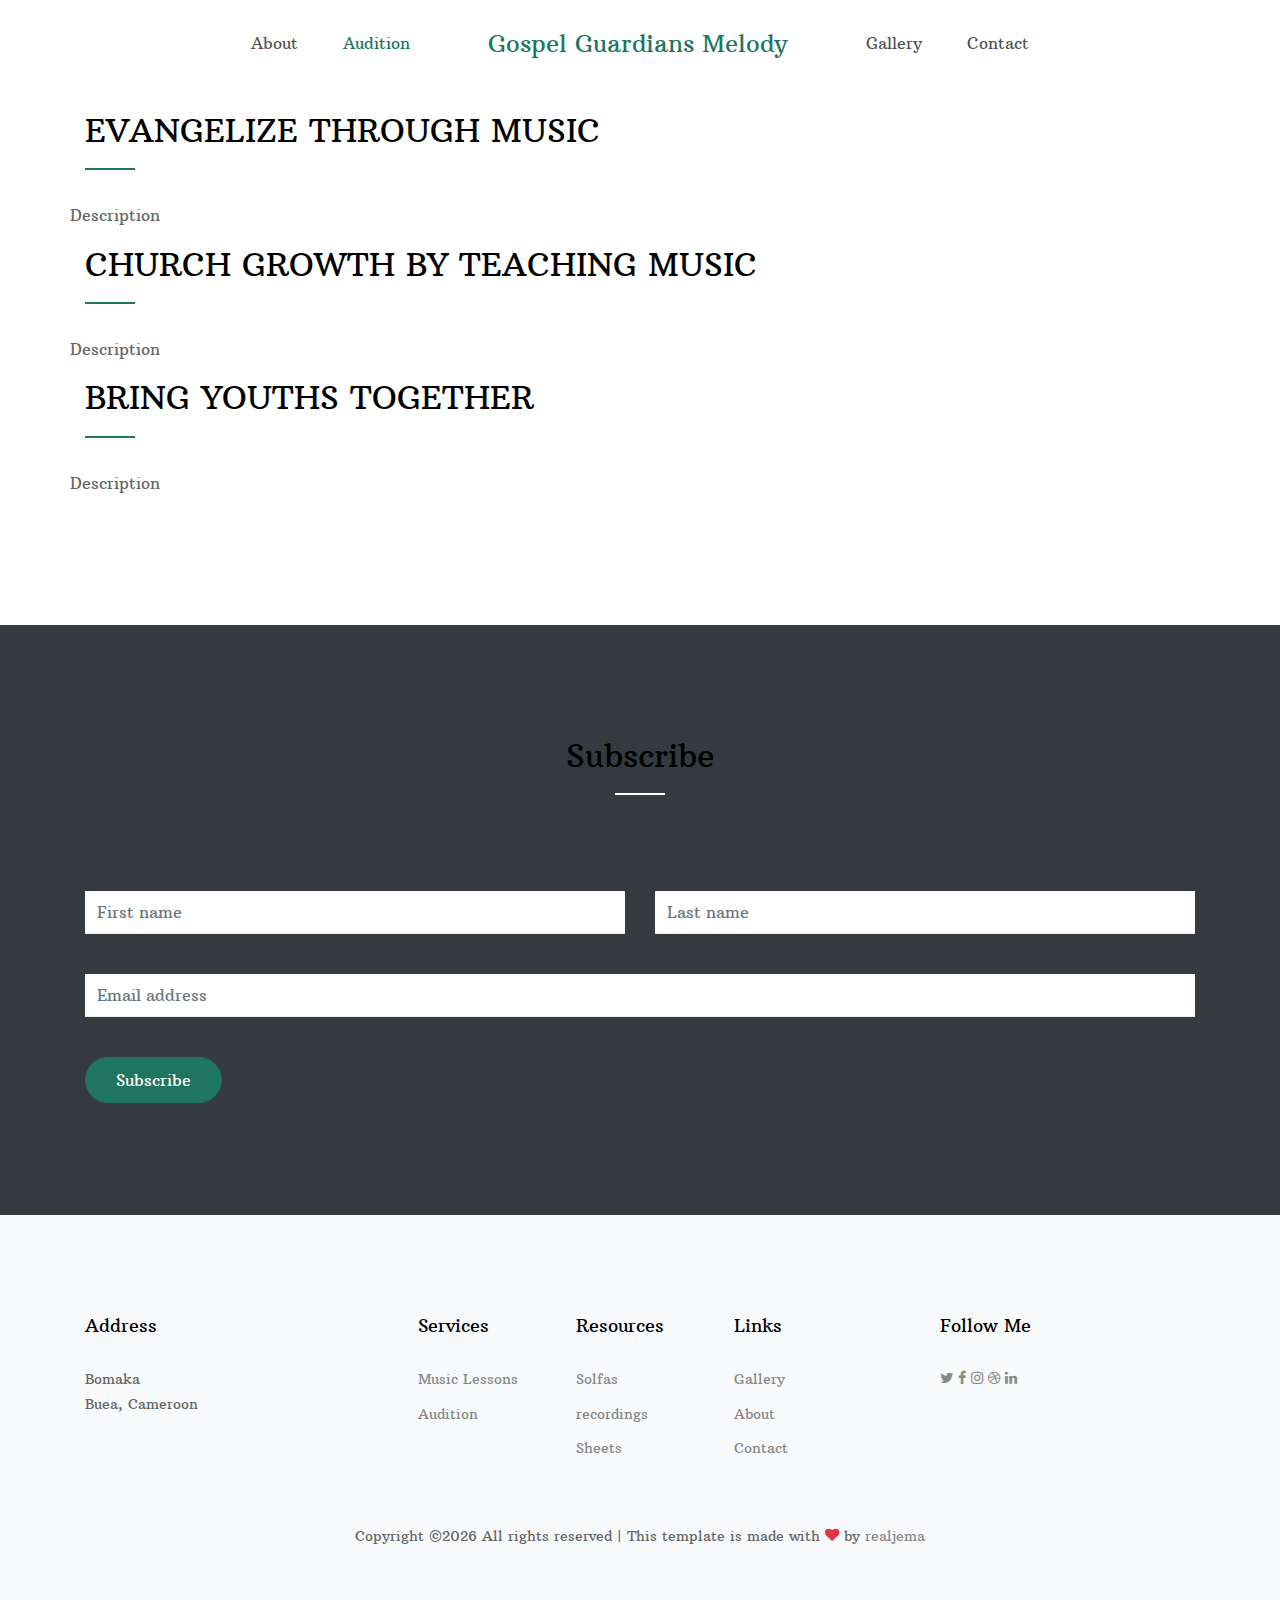
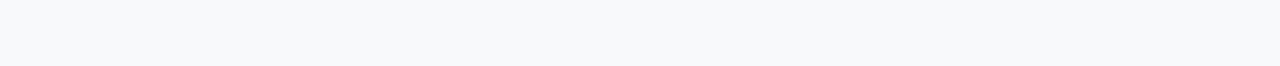
==== about.html @ 337486d9 "major updates to the theme" ====
<!doctype html>
<html lang="en">
  <head>
    <title>G2 Melody</title>
    <meta charset="utf-8">
    <meta name="viewport" content="width=device-width, initial-scale=1, shrink-to-fit=no">
    
    <link href="https://fonts.googleapis.com/css?family=Arbutus+Slab|Open+Sans:300,400,700" rel="stylesheet">
    <link rel="stylesheet" href="fonts/icomoon/style.css">

    <link rel="stylesheet" href="css/bootstrap.min.css">
    <link rel="stylesheet" href="css/jquery-ui.css">
    <link rel="stylesheet" href="css/owl.carousel.min.css">
    <link rel="stylesheet" href="css/owl.theme.default.min.css">
    <link rel="stylesheet" href="css/owl.theme.default.min.css">

    <link rel="stylesheet" href="css/jquery.fancybox.min.css">

    <link rel="stylesheet" href="css/bootstrap-datepicker.css">

    <link rel="stylesheet" href="fonts/flaticon/font/flaticon.css">

    <link rel="stylesheet" href="css/aos.css">

    <link rel="stylesheet" href="css/style.css">
    
  </head>
  <body data-spy="scroll" data-target=".site-navbar-target" data-offset="300">
  


  <div class="site-wrap">

    <div class="site-mobile-menu site-navbar-target">
      <div class="site-mobile-menu-header">
        <div class="site-mobile-menu-close mt-3">
          <span class="icon-close2 js-menu-toggle"></span>
        </div>
      </div>
      <div class="site-mobile-menu-body"></div>
    </div>
   
    <header class="site-navbar py-4 js-sticky-header site-navbar-target" role="banner">

      <div class="container-fluid">
        <div class="row align-items-center justify-content-center">
          
          <div class="">
            <nav class="site-navigation position-relative text-right" role="navigation">
              <ul class="site-menu main-menu js-clone-nav mr-auto d-none d-lg-block">
                <li><a href="ab2.html" class="nav-link ">About</a></li>
                <li><a href="audition.html" class="nav-link active">Audition</a></li>
                <!-- <li><a href="#about-section" class="nav-link">About</a></li> -->
                
              </ul>
            </nav>
          </div>

          <div class=" text-center mx-5">
            <h1 class="m-0 site-logo"><a href="index.html">Gospel Guardians Melody</a></h1>
          </div>

          <div class="text-left">

            <nav class="site-navigation position-relative" role="navigation">
              <ul class="site-menu main-menu js-clone-nav mr-auto d-none d-lg-block">
                <li><a href="gallery.html" class="nav-link ">Gallery</a></li>
                <li><a href="contact.html" class="nav-link">Contact</a></li>
              </ul>
            </nav>


            <div class="d-inline-block d-lg-none" style="position: relative; top: 3px;"><a href="#" class="site-menu-toggle js-menu-toggle float-right"><span class="icon-menu h3"></span></a></div>

          </div>

        </div>
      </div>
      
    </header>


    <div class="site-section" id="about-section">
      <div class="container">
        <div class="row ">
          <div class="col-12 mb-4 position-relative">
            <h2 class="section-title">EVANGELIZE THROUGH MUSIC</h2>
          </div>
          <div class="1">
            <p>Description</p>
          </div>
          
        </div>
        <div class="row ">
          <div class="col-12 mb-4 position-relative">
            <h2 class="section-title">CHURCH GROWTH BY TEACHING MUSIC</h2>
          </div>
          <div class="1">
            <p>Description</p>
          </div>
          
        </div>
        <div class="row ">
          <div class="col-12 mb-4 position-relative">
            <h2 class="section-title">BRING YOUTHS TOGETHER</h2>
          </div>
          <div class="1">
            <p>Description</p>
          </div>
          
        </div>
      </div>
    </div>

    <section class="site-section bg-dark" id="contact-section">
      <div class="container">
        <div class="row">
          <div class="col-12 mb-5 position-relative">
            <h2 class="section-title text-center mb-5">Subscribe</h2>
          </div>
        </div>
        <form action="#" class="form">
          <div class="row mb-4">
            <div class="form-group col-6">
              <input type="text" class="form-control" placeholder="First name">
            </div>
            <div class="form-group col-6">
              <input type="text" class="form-control" placeholder="Last name">
            </div>
          </div>

          <div class="row mb-4">
            <div class="form-group col-12">
              <input type="email" class="form-control" placeholder="Email address">
            </div>
          </div>

          <div class="row">
            <div class="col-md-6">
              <input type="submit" class="btn btn-primary" value="Subscribe">
            </div>
          </div>
          
        </form>
      </div>
    </section>

    <footer class="site-section bg-light footer">
      <div class="container">
        <div class="row mb-5">
          <div class="col-md-3">
            <h3 class="footer-title">Address</h3>
            <p><span class="d-inline-block d-md-block">Bomaka</span> Buea, Cameroon</p>
          </div>
          <div class="col-md-5 mx-auto">
            <div class="row">
              <div class="col-lg-4">
                <h3 class="footer-title">Services</h3>
                <ul class="list-unstyled">
                  <li><a href="#">Music Lessons</a></li>
                  <li><a href="#">Audition</a></li>
                </ul>
              </div>
              <div class="col-lg-4">
                <h3 class="footer-title">Resources</h3>
                <ul class="list-unstyled">
                  <li><a href="#">Solfas</a></li>
                  <li><a href="#">recordings</a></li>
                  <li><a href="#">Sheets</a></li>
                </ul>
              </div>
              <div class="col-lg-4">
                <h3 class="footer-title">Links</h3>
                <ul class="list-unstyled">
                  <li><a href="gallery.html">Gallery</a></li>
                  <li><a href="ab2.html">About</a></li>
                  <li><a href="contact.html">Contact</a></li>
                </ul>
              </div>
            </div>
          </div>
          <div class="col-md-3">
            <h3 class="footer-title">Follow Me</h3>
            <a href="#" class="social-circle"><span class="icon-twitter"></span></a>
            <a href="#" class="social-circle"><span class="icon-facebook"></span></a>
            <a href="#" class="social-circle"><span class="icon-instagram"></span></a>
            <a href="#" class="social-circle"><span class="icon-dribbble"></span></a>
            <a href="#" class="social-circle"><span class="icon-linkedin"></span></a>
          </div>
        </div>

        <div class="row">
          <div class="col-12 text-center">
          <p>
            <!-- Link back to Colorlib can't be removed. Template is licensed under CC BY 3.0. -->
             Copyright &copy;<script>document.write(new Date().getFullYear());</script> All rights reserved | This template is made with <i class="icon-heart text-danger" aria-hidden="true"></i> by <a href="https://facebook.com/4realjema" target="_blank" >realjema</a>
            <!-- Link back to Colorlib can't be removed. Template is licensed under CC BY 3.0. -->
            </p>
            </div>
        </div>
      </div>
    </footer>

  </div> <!-- .site-wrap -->

  <script src="js/jquery-3.3.1.min.js"></script>
  <script src="js/jquery-ui.js"></script>
  <script src="js/popper.min.js"></script>
  <script src="js/bootstrap.min.js"></script>
  <script src="js/owl.carousel.min.js"></script>
  <script src="js/jquery.easing.1.3.js"></script>
  <script src="js/aos.js"></script>
  <script src="js/jquery.fancybox.min.js"></script>
  <script src="js/jquery.sticky.js"></script>
  <script src="js/isotope.pkgd.min.js"></script>

  
  <script src="js/main.js"></script>
    
  </body>
</html>
---- fonts/icomoon/style.css ----
@font-face {
  font-family: 'icomoon';
  src:  url('fonts/icomoon.eot?10si43');
  src:  url('fonts/icomoon.eot?10si43#iefix') format('embedded-opentype'),
    url('fonts/icomoon.ttf?10si43') format('truetype'),
    url('fonts/icomoon.woff?10si43') format('woff'),
    url('fonts/icomoon.svg?10si43#icomoon') format('svg');
  font-weight: normal;
  font-style: normal;
}

[class^="icon-"], [class*=" icon-"] {
  /* use !important to prevent issues with browser extensions that change fonts */
  font-family: 'icomoon' !important;
  speak: none;
  font-style: normal;
  font-weight: normal;
  font-variant: normal;
  text-transform: none;
  line-height: 1;

  /* Better Font Rendering =========== */
  -webkit-font-smoothing: antialiased;
  -moz-osx-font-smoothing: grayscale;
}

.icon-asterisk:before {
  content: "\f069";
}
.icon-plus:before {
  content: "\f067";
}
.icon-question:before {
  content: "\f128";
}
.icon-minus:before {
  content: "\f068";
}
.icon-glass:before {
  content: "\f000";
}
.icon-music:before {
  content: "\f001";
}
.icon-search:before {
  content: "\f002";
}
.icon-envelope-o:before {
  content: "\f003";
}
.icon-heart:before {
  content: "\f004";
}
.icon-star:before {
  content: "\f005";
}
.icon-star-o:before {
  content: "\f006";
}
.icon-user:before {
  content: "\f007";
}
.icon-film:before {
  content: "\f008";
}
.icon-th-large:before {
  content: "\f009";
}
.icon-th:before {
  content: "\f00a";
}
.icon-th-list:before {
  content: "\f00b";
}
.icon-check:before {
  content: "\f00c";
}
.icon-close:before {
  content: "\f00d";
}
.icon-remove:before {
  content: "\f00d";
}
.icon-times:before {
  content: "\f00d";
}
.icon-search-plus:before {
  content: "\f00e";
}
.icon-search-minus:before {
  content: "\f010";
}
.icon-power-off:before {
  content: "\f011";
}
.icon-signal:before {
  content: "\f012";
}
.icon-cog:before {
  content: "\f013";
}
.icon-gear:before {
  content: "\f013";
}
.icon-trash-o:before {
  content: "\f014";
}
.icon-home:before {
  content: "\f015";
}
.icon-file-o:before {
  content: "\f016";
}
.icon-clock-o:before {
  content: "\f017";
}
.icon-road:before {
  content: "\f018";
}
.icon-download:before {
  content: "\f019";
}
.icon-arrow-circle-o-down:before {
  content: "\f01a";
}
.icon-arrow-circle-o-up:before {
  content: "\f01b";
}
.icon-inbox:before {
  content: "\f01c";
}
.icon-play-circle-o:before {
  content: "\f01d";
}
.icon-repeat:before {
  content: "\f01e";
}
.icon-rotate-right:before {
  content: "\f01e";
}
.icon-refresh:before {
  content: "\f021";
}
.icon-list-alt:before {
  content: "\f022";
}
.icon-lock:before {
  content: "\f023";
}
.icon-flag:before {
  content: "\f024";
}
.icon-headphones:before {
  content: "\f025";
}
.icon-volume-off:before {
  content: "\f026";
}
.icon-volume-down:before {
  content: "\f027";
}
.icon-volume-up:before {
  content: "\f028";
}
.icon-qrcode:before {
  content: "\f029";
}
.icon-barcode:before {
  content: "\f02a";
}
.icon-tag:before {
  content: "\f02b";
}
.icon-tags:before {
  content: "\f02c";
}
.icon-book:before {
  content: "\f02d";
}
.icon-bookmark:before {
  content: "\f02e";
}
.icon-print:before {
  content: "\f02f";
}
.icon-camera:before {
  content: "\f030";
}
.icon-font:before {
  content: "\f031";
}
.icon-bold:before {
  content: "\f032";
}
.icon-italic:before {
  content: "\f033";
}
.icon-text-height:before {
  content: "\f034";
}
.icon-text-width:before {
  content: "\f035";
}
.icon-align-left:before {
  content: "\f036";
}
.icon-align-center:before {
  content: "\f037";
}
.icon-align-right:before {
  content: "\f038";
}
.icon-align-justify:before {
  content: "\f039";
}
.icon-list:before {
  content: "\f03a";
}
.icon-dedent:before {
  content: "\f03b";
}
.icon-outdent:before {
  content: "\f03b";
}
.icon-indent:before {
  content: "\f03c";
}
.icon-video-camera:before {
  content: "\f03d";
}
.icon-image:before {
  content: "\f03e";
}
.icon-photo:before {
  content: "\f03e";
}
.icon-picture-o:before {
  content: "\f03e";
}
.icon-pencil:before {
  content: "\f040";
}
.icon-map-marker:before {
  content: "\f041";
}
.icon-adjust:before {
  content: "\f042";
}
.icon-tint:before {
  content: "\f043";
}
.icon-edit:before {
  content: "\f044";
}
.icon-pencil-square-o:before {
  content: "\f044";
}
.icon-share-square-o:before {
  content: "\f045";
}
.icon-check-square-o:before {
  content: "\f046";
}
.icon-arrows:before {
  content: "\f047";
}
.icon-step-backward:before {
  content: "\f048";
}
.icon-fast-backward:before {
  content: "\f049";
}
.icon-backward:before {
  content: "\f04a";
}
.icon-play:before {
  content: "\f04b";
}
.icon-pause:before {
  content: "\f04c";
}
.icon-stop:before {
  content: "\f04d";
}
.icon-forward:before {
  content: "\f04e";
}
.icon-fast-forward:before {
  content: "\f050";
}
.icon-step-forward:before {
  content: "\f051";
}
.icon-eject:before {
  content: "\f052";
}
.icon-chevron-left:before {
  content: "\f053";
}
.icon-chevron-right:before {
  content: "\f054";
}
.icon-plus-circle:before {
  content: "\f055";
}
.icon-minus-circle:before {
  content: "\f056";
}
.icon-times-circle:before {
  content: "\f057";
}
.icon-check-circle:before {
  content: "\f058";
}
.icon-question-circle:before {
  content: "\f059";
}
.icon-info-circle:before {
  content: "\f05a";
}
.icon-crosshairs:before {
  content: "\f05b";
}
.icon-times-circle-o:before {
  content: "\f05c";
}
.icon-check-circle-o:before {
  content: "\f05d";
}
.icon-ban:before {
  content: "\f05e";
}
.icon-arrow-left:before {
  content: "\f060";
}
.icon-arrow-right:before {
  content: "\f061";
}
.icon-arrow-up:before {
  content: "\f062";
}
.icon-arrow-down:before {
  content: "\f063";
}
.icon-mail-forward:before {
  content: "\f064";
}
.icon-share:before {
  content: "\f064";
}
.icon-expand:before {
  content: "\f065";
}
.icon-compress:before {
  content: "\f066";
}
.icon-exclamation-circle:before {
  content: "\f06a";
}
.icon-gift:before {
  content: "\f06b";
}
.icon-leaf:before {
  content: "\f06c";
}
.icon-fire:before {
  content: "\f06d";
}
.icon-eye:before {
  content: "\f06e";
}
.icon-eye-slash:before {
  content: "\f070";
}
.icon-exclamation-triangle:before {
  content: "\f071";
}
.icon-warning:before {
  content: "\f071";
}
.icon-plane:before {
  content: "\f072";
}
.icon-calendar:before {
  content: "\f073";
}
.icon-random:before {
  content: "\f074";
}
.icon-comment:before {
  content: "\f075";
}
.icon-magnet:before {
  content: "\f076";
}
.icon-chevron-up:before {
  content: "\f077";
}
.icon-chevron-down:before {
  content: "\f078";
}
.icon-retweet:before {
  content: "\f079";
}
.icon-shopping-cart:before {
  content: "\f07a";
}
.icon-folder:before {
  content: "\f07b";
}
.icon-folder-open:before {
  content: "\f07c";
}
.icon-arrows-v:before {
  content: "\f07d";
}
.icon-arrows-h:before {
  content: "\f07e";
}
.icon-bar-chart:before {
  content: "\f080";
}
.icon-bar-chart-o:before {
  content: "\f080";
}
.icon-twitter-square:before {
  content: "\f081";
}
.icon-facebook-square:before {
  content: "\f082";
}
.icon-camera-retro:before {
  content: "\f083";
}
.icon-key:before {
  content: "\f084";
}
.icon-cogs:before {
  content: "\f085";
}
.icon-gears:before {
  content: "\f085";
}
.icon-comments:before {
  content: "\f086";
}
.icon-thumbs-o-up:before {
  content: "\f087";
}
.icon-thumbs-o-down:before {
  content: "\f088";
}
.icon-star-half:before {
  content: "\f089";
}
.icon-heart-o:before {
  content: "\f08a";
}
.icon-sign-out:before {
  content: "\f08b";
}
.icon-linkedin-square:before {
  content: "\f08c";
}
.icon-thumb-tack:before {
  content: "\f08d";
}
.icon-external-link:before {
  content: "\f08e";
}
.icon-sign-in:before {
  content: "\f090";
}
.icon-trophy:before {
  content: "\f091";
}
.icon-github-square:before {
  content: "\f092";
}
.icon-upload:before {
  content: "\f093";
}
.icon-lemon-o:before {
  content: "\f094";
}
.icon-phone:before {
  content: "\f095";
}
.icon-square-o:before {
  content: "\f096";
}
.icon-bookmark-o:before {
  content: "\f097";
}
.icon-phone-square:before {
  content: "\f098";
}
.icon-twitter:before {
  content: "\f099";
}
.icon-facebook:before {
  content: "\f09a";
}
.icon-facebook-f:before {
  content: "\f09a";
}
.icon-github:before {
  content: "\f09b";
}
.icon-unlock:before {
  content: "\f09c";
}
.icon-credit-card:before {
  content: "\f09d";
}
.icon-feed:before {
  content: "\f09e";
}
.icon-rss:before {
  content: "\f09e";
}
.icon-hdd-o:before {
  content: "\f0a0";
}
.icon-bullhorn:before {
  content: "\f0a1";
}
.icon-bell-o:before {
  content: "\f0a2";
}
.icon-certificate:before {
  content: "\f0a3";
}
.icon-hand-o-right:before {
  content: "\f0a4";
}
.icon-hand-o-left:before {
  content: "\f0a5";
}
.icon-hand-o-up:before {
  content: "\f0a6";
}
.icon-hand-o-down:before {
  content: "\f0a7";
}
.icon-arrow-circle-left:before {
  content: "\f0a8";
}
.icon-arrow-circle-right:before {
  content: "\f0a9";
}
.icon-arrow-circle-up:before {
  content: "\f0aa";
}
.icon-arrow-circle-down:before {
  content: "\f0ab";
}
.icon-globe:before {
  content: "\f0ac";
}
.icon-wrench:before {
  content: "\f0ad";
}
.icon-tasks:before {
  content: "\f0ae";
}
.icon-filter:before {
  content: "\f0b0";
}
.icon-briefcase:before {
  content: "\f0b1";
}
.icon-arrows-alt:before {
  content: "\f0b2";
}
.icon-group:before {
  content: "\f0c0";
}
.icon-users:before {
  content: "\f0c0";
}
.icon-chain:before {
  content: "\f0c1";
}
.icon-link:before {
  content: "\f0c1";
}
.icon-cloud:before {
  content: "\f0c2";
}
.icon-flask:before {
  content: "\f0c3";
}
.icon-cut:before {
  content: "\f0c4";
}
.icon-scissors:before {
  content: "\f0c4";
}
.icon-copy:before {
  content: "\f0c5";
}
.icon-files-o:before {
  content: "\f0c5";
}
.icon-paperclip:before {
  content: "\f0c6";
}
.icon-floppy-o:before {
  content: "\f0c7";
}
.icon-save:before {
  content: "\f0c7";
}
.icon-square:before {
  content: "\f0c8";
}
.icon-bars:before {
  content: "\f0c9";
}
.icon-navicon:before {
  content: "\f0c9";
}
.icon-reorder:before {
  content: "\f0c9";
}
.icon-list-ul:before {
  content: "\f0ca";
}
.icon-list-ol:before {
  content: "\f0cb";
}
.icon-strikethrough:before {
  content: "\f0cc";
}
.icon-underline:before {
  content: "\f0cd";
}
.icon-table:before {
  content: "\f0ce";
}
.icon-magic:before {
  content: "\f0d0";
}
.icon-truck:before {
  content: "\f0d1";
}
.icon-pinterest:before {
  content: "\f0d2";
}
.icon-pinterest-square:before {
  content: "\f0d3";
}
.icon-google-plus-square:before {
  content: "\f0d4";
}
.icon-google-plus:before {
  content: "\f0d5";
}
.icon-money:before {
  content: "\f0d6";
}
.icon-caret-down:before {
  content: "\f0d7";
}
.icon-caret-up:before {
  content: "\f0d8";
}
.icon-caret-left:before {
  content: "\f0d9";
}
.icon-caret-right:before {
  content: "\f0da";
}
.icon-columns:before {
  content: "\f0db";
}
.icon-sort:before {
  content: "\f0dc";
}
.icon-unsorted:before {
  content: "\f0dc";
}
.icon-sort-desc:before {
  content: "\f0dd";
}
.icon-sort-down:before {
  content: "\f0dd";
}
.icon-sort-asc:before {
  content: "\f0de";
}
.icon-sort-up:before {
  content: "\f0de";
}
.icon-envelope:before {
  content: "\f0e0";
}
.icon-linkedin:before {
  content: "\f0e1";
}
.icon-rotate-left:before {
  content: "\f0e2";
}
.icon-undo:before {
  content: "\f0e2";
}
.icon-gavel:before {
  content: "\f0e3";
}
.icon-legal:before {
  content: "\f0e3";
}
.icon-dashboard:before {
  content: "\f0e4";
}
.icon-tachometer:before {
  content: "\f0e4";
}
.icon-comment-o:before {
  content: "\f0e5";
}
.icon-comments-o:before {
  content: "\f0e6";
}
.icon-bolt:before {
  content: "\f0e7";
}
.icon-flash:before {
  content: "\f0e7";
}
.icon-sitemap:before {
  content: "\f0e8";
}
.icon-umbrella:before {
  content: "\f0e9";
}
.icon-clipboard:before {
  content: "\f0ea";
}
.icon-paste:before {
  content: "\f0ea";
}
.icon-lightbulb-o:before {
  content: "\f0eb";
}
.icon-exchange:before {
  content: "\f0ec";
}
.icon-cloud-download:before {
  content: "\f0ed";
}
.icon-cloud-upload:before {
  content: "\f0ee";
}
.icon-user-md:before {
  content: "\f0f0";
}
.icon-stethoscope:before {
  content: "\f0f1";
}
.icon-suitcase:before {
  content: "\f0f2";
}
.icon-bell:before {
  content: "\f0f3";
}
.icon-coffee:before {
  content: "\f0f4";
}
.icon-cutlery:before {
  content: "\f0f5";
}
.icon-file-text-o:before {
  content: "\f0f6";
}
.icon-building-o:before {
  content: "\f0f7";
}
.icon-hospital-o:before {
  content: "\f0f8";
}
.icon-ambulance:before {
  content: "\f0f9";
}
.icon-medkit:before {
  content: "\f0fa";
}
.icon-fighter-jet:before {
  content: "\f0fb";
}
.icon-beer:before {
  content: "\f0fc";
}
.icon-h-square:before {
  content: "\f0fd";
}
.icon-plus-square:before {
  content: "\f0fe";
}
.icon-angle-double-left:before {
  content: "\f100";
}
.icon-angle-double-right:before {
  content: "\f101";
}
.icon-angle-double-up:before {
  content: "\f102";
}
.icon-angle-double-down:before {
  content: "\f103";
}
.icon-angle-left:before {
  content: "\f104";
}
.icon-angle-right:before {
  content: "\f105";
}
.icon-angle-up:before {
  content: "\f106";
}
.icon-angle-down:before {
  content: "\f107";
}
.icon-desktop:before {
  content: "\f108";
}
.icon-laptop:before {
  content: "\f109";
}
.icon-tablet:before {
  content: "\f10a";
}
.icon-mobile:before {
  content: "\f10b";
}
.icon-mobile-phone:before {
  content: "\f10b";
}
.icon-circle-o:before {
  content: "\f10c";
}
.icon-quote-left:before {
  content: "\f10d";
}
.icon-quote-right:before {
  content: "\f10e";
}
.icon-spinner:before {
  content: "\f110";
}
.icon-circle:before {
  content: "\f111";
}
.icon-mail-reply:before {
  content: "\f112";
}
.icon-reply:before {
  content: "\f112";
}
.icon-github-alt:before {
  content: "\f113";
}
.icon-folder-o:before {
  content: "\f114";
}
.icon-folder-open-o:before {
  content: "\f115";
}
.icon-smile-o:before {
  content: "\f118";
}
.icon-frown-o:before {
  content: "\f119";
}
.icon-meh-o:before {
  content: "\f11a";
}
.icon-gamepad:before {
  content: "\f11b";
}
.icon-keyboard-o:before {
  content: "\f11c";
}
.icon-flag-o:before {
  content: "\f11d";
}
.icon-flag-checkered:before {
  content: "\f11e";
}
.icon-terminal:before {
  content: "\f120";
}
.icon-code:before {
  content: "\f121";
}
.icon-mail-reply-all:before {
  content: "\f122";
}
.icon-reply-all:before {
  content: "\f122";
}
.icon-star-half-empty:before {
  content: "\f123";
}
.icon-star-half-full:before {
  content: "\f123";
}
.icon-star-half-o:before {
  content: "\f123";
}
.icon-location-arrow:before {
  content: "\f124";
}
.icon-crop:before {
  content: "\f125";
}
.icon-code-fork:before {
  content: "\f126";
}
.icon-chain-broken:before {
  content: "\f127";
}
.icon-unlink:before {
  content: "\f127";
}
.icon-info:before {
  content: "\f129";
}
.icon-exclamation:before {
  content: "\f12a";
}
.icon-superscript:before {
  content: "\f12b";
}
.icon-subscript:before {
  content: "\f12c";
}
.icon-eraser:before {
  content: "\f12d";
}
.icon-puzzle-piece:before {
  content: "\f12e";
}
.icon-microphone:before {
  content: "\f130";
}
.icon-microphone-slash:before {
  content: "\f131";
}
.icon-shield:before {
  content: "\f132";
}
.icon-calendar-o:before {
  content: "\f133";
}
.icon-fire-extinguisher:before {
  content: "\f134";
}
.icon-rocket:before {
  content: "\f135";
}
.icon-maxcdn:before {
  content: "\f136";
}
.icon-chevron-circle-left:before {
  content: "\f137";
}
.icon-chevron-circle-right:before {
  content: "\f138";
}
.icon-chevron-circle-up:before {
  content: "\f139";
}
.icon-chevron-circle-down:before {
  content: "\f13a";
}
.icon-html5:before {
  content: "\f13b";
}
.icon-css3:before {
  content: "\f13c";
}
.icon-anchor:before {
  content: "\f13d";
}
.icon-unlock-alt:before {
  content: "\f13e";
}
.icon-bullseye:before {
  content: "\f140";
}
.icon-ellipsis-h:before {
  content: "\f141";
}
.icon-ellipsis-v:before {
  content: "\f142";
}
.icon-rss-square:before {
  content: "\f143";
}
.icon-play-circle:before {
  content: "\f144";
}
.icon-ticket:before {
  content: "\f145";
}
.icon-minus-square:before {
  content: "\f146";
}
.icon-minus-square-o:before {
  content: "\f147";
}
.icon-level-up:before {
  content: "\f148";
}
.icon-level-down:before {
  content: "\f149";
}
.icon-check-square:before {
  content: "\f14a";
}
.icon-pencil-square:before {
  content: "\f14b";
}
.icon-external-link-square:before {
  content: "\f14c";
}
.icon-share-square:before {
  content: "\f14d";
}
.icon-compass:before {
  content: "\f14e";
}
.icon-caret-square-o-down:before {
  content: "\f150";
}
.icon-toggle-down:before {
  content: "\f150";
}
.icon-caret-square-o-up:before {
  content: "\f151";
}
.icon-toggle-up:before {
  content: "\f151";
}
.icon-caret-square-o-right:before {
  content: "\f152";
}
.icon-toggle-right:before {
  content: "\f152";
}
.icon-eur:before {
  content: "\f153";
}
.icon-euro:before {
  content: "\f153";
}
.icon-gbp:before {
  content: "\f154";
}
.icon-dollar:before {
  content: "\f155";
}
.icon-usd:before {
  content: "\f155";
}
.icon-inr:before {
  content: "\f156";
}
.icon-rupee:before {
  content: "\f156";
}
.icon-cny:before {
  content: "\f157";
}
.icon-jpy:before {
  content: "\f157";
}
.icon-rmb:before {
  content: "\f157";
}
.icon-yen:before {
  content: "\f157";
}
.icon-rouble:before {
  content: "\f158";
}
.icon-rub:before {
  content: "\f158";
}
.icon-ruble:before {
  content: "\f158";
}
.icon-krw:before {
  content: "\f159";
}
.icon-won:before {
  content: "\f159";
}
.icon-bitcoin:before {
  content: "\f15a";
}
.icon-btc:before {
  content: "\f15a";
}
.icon-file:before {
  content: "\f15b";
}
.icon-file-text:before {
  content: "\f15c";
}
.icon-sort-alpha-asc:before {
  content: "\f15d";
}
.icon-sort-alpha-desc:before {
  content: "\f15e";
}
.icon-sort-amount-asc:before {
  content: "\f160";
}
.icon-sort-amount-desc:before {
  content: "\f161";
}
.icon-sort-numeric-asc:before {
  content: "\f162";
}
.icon-sort-numeric-desc:before {
  content: "\f163";
}
.icon-thumbs-up:before {
  content: "\f164";
}
.icon-thumbs-down:before {
  content: "\f165";
}
.icon-youtube-square:before {
  content: "\f166";
}
.icon-youtube:before {
  content: "\f167";
}
.icon-xing:before {
  content: "\f168";
}
.icon-xing-square:before {
  content: "\f169";
}
.icon-youtube-play:before {
  content: "\f16a";
}
.icon-dropbox:before {
  content: "\f16b";
}
.icon-stack-overflow:before {
  content: "\f16c";
}
.icon-instagram:before {
  content: "\f16d";
}
.icon-flickr:before {
  content: "\f16e";
}
.icon-adn:before {
  content: "\f170";
}
.icon-bitbucket:before {
  content: "\f171";
}
.icon-bitbucket-square:before {
  content: "\f172";
}
.icon-tumblr:before {
  content: "\f173";
}
.icon-tumblr-square:before {
  content: "\f174";
}
.icon-long-arrow-down:before {
  content: "\f175";
}
.icon-long-arrow-up:before {
  content: "\f176";
}
.icon-long-arrow-left:before {
  content: "\f177";
}
.icon-long-arrow-right:before {
  content: "\f178";
}
.icon-apple:before {
  content: "\f179";
}
.icon-windows:before {
  content: "\f17a";
}
.icon-android:before {
  content: "\f17b";
}
.icon-linux:before {
  content: "\f17c";
}
.icon-dribbble:before {
  content: "\f17d";
}
.icon-skype:before {
  content: "\f17e";
}
.icon-foursquare:before {
  content: "\f180";
}
.icon-trello:before {
  content: "\f181";
}
.icon-female:before {
  content: "\f182";
}
.icon-male:before {
  content: "\f183";
}
.icon-gittip:before {
  content: "\f184";
}
.icon-gratipay:before {
  content: "\f184";
}
.icon-sun-o:before {
  content: "\f185";
}
.icon-moon-o:before {
  content: "\f186";
}
.icon-archive:before {
  content: "\f187";
}
.icon-bug:before {
  content: "\f188";
}
.icon-vk:before {
  content: "\f189";
}
.icon-weibo:before {
  content: "\f18a";
}
.icon-renren:before {
  content: "\f18b";
}
.icon-pagelines:before {
  content: "\f18c";
}
.icon-stack-exchange:before {
  content: "\f18d";
}
.icon-arrow-circle-o-right:before {
  content: "\f18e";
}
.icon-arrow-circle-o-left:before {
  content: "\f190";
}
.icon-caret-square-o-left:before {
  content: "\f191";
}
.icon-toggle-left:before {
  content: "\f191";
}
.icon-dot-circle-o:before {
  content: "\f192";
}
.icon-wheelchair:before {
  content: "\f193";
}
.icon-vimeo-square:before {
  content: "\f194";
}
.icon-try:before {
  content: "\f195";
}
.icon-turkish-lira:before {
  content: "\f195";
}
.icon-plus-square-o:before {
  content: "\f196";
}
.icon-space-shuttle:before {
  content: "\f197";
}
.icon-slack:before {
  content: "\f198";
}
.icon-envelope-square:before {
  content: "\f199";
}
.icon-wordpress:before {
  content: "\f19a";
}
.icon-openid:before {
  content: "\f19b";
}
.icon-bank:before {
  content: "\f19c";
}
.icon-institution:before {
  content: "\f19c";
}
.icon-university:before {
  content: "\f19c";
}
.icon-graduation-cap:before {
  content: "\f19d";
}
.icon-mortar-board:before {
  content: "\f19d";
}
.icon-yahoo:before {
  content: "\f19e";
}
.icon-google:before {
  content: "\f1a0";
}
.icon-reddit:before {
  content: "\f1a1";
}
.icon-reddit-square:before {
  content: "\f1a2";
}
.icon-stumbleupon-circle:before {
  content: "\f1a3";
}
.icon-stumbleupon:before {
  content: "\f1a4";
}
.icon-delicious:before {
  content: "\f1a5";
}
.icon-digg:before {
  content: "\f1a6";
}
.icon-pied-piper-pp:before {
  content: "\f1a7";
}
.icon-pied-piper-alt:before {
  content: "\f1a8";
}
.icon-drupal:before {
  content: "\f1a9";
}
.icon-joomla:before {
  content: "\f1aa";
}
.icon-language:before {
  content: "\f1ab";
}
.icon-fax:before {
  content: "\f1ac";
}
.icon-building:before {
  content: "\f1ad";
}
.icon-child:before {
  content: "\f1ae";
}
.icon-paw:before {
  content: "\f1b0";
}
.icon-spoon:before {
  content: "\f1b1";
}
.icon-cube:before {
  content: "\f1b2";
}
.icon-cubes:before {
  content: "\f1b3";
}
.icon-behance:before {
  content: "\f1b4";
}
.icon-behance-square:before {
  content: "\f1b5";
}
.icon-steam:before {
  content: "\f1b6";
}
.icon-steam-square:before {
  content: "\f1b7";
}
.icon-recycle:before {
  content: "\f1b8";
}
.icon-automobile:before {
  content: "\f1b9";
}
.icon-car:before {
  content: "\f1b9";
}
.icon-cab:before {
  content: "\f1ba";
}
.icon-taxi:before {
  content: "\f1ba";
}
.icon-tree:before {
  content: "\f1bb";
}
.icon-spotify:before {
  content: "\f1bc";
}
.icon-deviantart:before {
  content: "\f1bd";
}
.icon-soundcloud:before {
  content: "\f1be";
}
.icon-database:before {
  content: "\f1c0";
}
.icon-file-pdf-o:before {
  content: "\f1c1";
}
.icon-file-word-o:before {
  content: "\f1c2";
}
.icon-file-excel-o:before {
  content: "\f1c3";
}
.icon-file-powerpoint-o:before {
  content: "\f1c4";
}
.icon-file-image-o:before {
  content: "\f1c5";
}
.icon-file-photo-o:before {
  content: "\f1c5";
}
.icon-file-picture-o:before {
  content: "\f1c5";
}
.icon-file-archive-o:before {
  content: "\f1c6";
}
.icon-file-zip-o:before {
  content: "\f1c6";
}
.icon-file-audio-o:before {
  content: "\f1c7";
}
.icon-file-sound-o:before {
  content: "\f1c7";
}
.icon-file-movie-o:before {
  content: "\f1c8";
}
.icon-file-video-o:before {
  content: "\f1c8";
}
.icon-file-code-o:before {
  content: "\f1c9";
}
.icon-vine:before {
  content: "\f1ca";
}
.icon-codepen:before {
  content: "\f1cb";
}
.icon-jsfiddle:before {
  content: "\f1cc";
}
.icon-life-bouy:before {
  content: "\f1cd";
}
.icon-life-buoy:before {
  content: "\f1cd";
}
.icon-life-ring:before {
  content: "\f1cd";
}
.icon-life-saver:before {
  content: "\f1cd";
}
.icon-support:before {
  content: "\f1cd";
}
.icon-circle-o-notch:before {
  content: "\f1ce";
}
.icon-ra:before {
  content: "\f1d0";
}
.icon-rebel:before {
  content: "\f1d0";
}
.icon-resistance:before {
  content: "\f1d0";
}
.icon-empire:before {
  content: "\f1d1";
}
.icon-ge:before {
  content: "\f1d1";
}
.icon-git-square:before {
  content: "\f1d2";
}
.icon-git:before {
  content: "\f1d3";
}
.icon-hacker-news:before {
  content: "\f1d4";
}
.icon-y-combinator-square:before {
  content: "\f1d4";
}
.icon-yc-square:before {
  content: "\f1d4";
}
.icon-tencent-weibo:before {
  content: "\f1d5";
}
.icon-qq:before {
  content: "\f1d6";
}
.icon-wechat:before {
  content: "\f1d7";
}
.icon-weixin:before {
  content: "\f1d7";
}
.icon-paper-plane:before {
  content: "\f1d8";
}
.icon-send:before {
  content: "\f1d8";
}
.icon-paper-plane-o:before {
  content: "\f1d9";
}
.icon-send-o:before {
  content: "\f1d9";
}
.icon-history:before {
  content: "\f1da";
}
.icon-circle-thin:before {
  content: "\f1db";
}
.icon-header:before {
  content: "\f1dc";
}
.icon-paragraph:before {
  content: "\f1dd";
}
.icon-sliders:before {
  content: "\f1de";
}
.icon-share-alt:before {
  content: "\f1e0";
}
.icon-share-alt-square:before {
  content: "\f1e1";
}
.icon-bomb:before {
  content: "\f1e2";
}
.icon-futbol-o:before {
  content: "\f1e3";
}
.icon-soccer-ball-o:before {
  content: "\f1e3";
}
.icon-tty:before {
  content: "\f1e4";
}
.icon-binoculars:before {
  content: "\f1e5";
}
.icon-plug:before {
  content: "\f1e6";
}
.icon-slideshare:before {
  content: "\f1e7";
}
.icon-twitch:before {
  content: "\f1e8";
}
.icon-yelp:before {
  content: "\f1e9";
}
.icon-newspaper-o:before {
  content: "\f1ea";
}
.icon-wifi:before {
  content: "\f1eb";
}
.icon-calculator:before {
  content: "\f1ec";
}
.icon-paypal:before {
  content: "\f1ed";
}
.icon-google-wallet:before {
  content: "\f1ee";
}
.icon-cc-visa:before {
  content: "\f1f0";
}
.icon-cc-mastercard:before {
  content: "\f1f1";
}
.icon-cc-discover:before {
  content: "\f1f2";
}
.icon-cc-amex:before {
  content: "\f1f3";
}
.icon-cc-paypal:before {
  content: "\f1f4";
}
.icon-cc-stripe:before {
  content: "\f1f5";
}
.icon-bell-slash:before {
  content: "\f1f6";
}
.icon-bell-slash-o:before {
  content: "\f1f7";
}
.icon-trash:before {
  content: "\f1f8";
}
.icon-copyright:before {
  content: "\f1f9";
}
.icon-at:before {
  content: "\f1fa";
}
.icon-eyedropper:before {
  content: "\f1fb";
}
.icon-paint-brush:before {
  content: "\f1fc";
}
.icon-birthday-cake:before {
  content: "\f1fd";
}
.icon-area-chart:before {
  content: "\f1fe";
}
.icon-pie-chart:before {
  content: "\f200";
}
.icon-line-chart:before {
  content: "\f201";
}
.icon-lastfm:before {
  content: "\f202";
}
.icon-lastfm-square:before {
  content: "\f203";
}
.icon-toggle-off:before {
  content: "\f204";
}
.icon-toggle-on:before {
  content: "\f205";
}
.icon-bicycle:before {
  content: "\f206";
}
.icon-bus:before {
  content: "\f207";
}
.icon-ioxhost:before {
  content: "\f208";
}
.icon-angellist:before {
  content: "\f209";
}
.icon-cc:before {
  content: "\f20a";
}
.icon-ils:before {
  content: "\f20b";
}
.icon-shekel:before {
  content: "\f20b";
}
.icon-sheqel:before {
  content: "\f20b";
}
.icon-meanpath:before {
  content: "\f20c";
}
.icon-buysellads:before {
  content: "\f20d";
}
.icon-connectdevelop:before {
  content: "\f20e";
}
.icon-dashcube:before {
  content: "\f210";
}
.icon-forumbee:before {
  content: "\f211";
}
.icon-leanpub:before {
  content: "\f212";
}
.icon-sellsy:before {
  content: "\f213";
}
.icon-shirtsinbulk:before {
  content: "\f214";
}
.icon-simplybuilt:before {
  content: "\f215";
}
.icon-skyatlas:before {
  content: "\f216";
}
.icon-cart-plus:before {
  content: "\f217";
}
.icon-cart-arrow-down:before {
  content: "\f218";
}
.icon-diamond:before {
  content: "\f219";
}
.icon-ship:before {
  content: "\f21a";
}
.icon-user-secret:before {
  content: "\f21b";
}
.icon-motorcycle:before {
  content: "\f21c";
}
.icon-street-view:before {
  content: "\f21d";
}
.icon-heartbeat:before {
  content: "\f21e";
}
.icon-venus:before {
  content: "\f221";
}
.icon-mars:before {
  content: "\f222";
}
.icon-mercury:before {
  content: "\f223";
}
.icon-intersex:before {
  content: "\f224";
}
.icon-transgender:before {
  content: "\f224";
}
.icon-transgender-alt:before {
  content: "\f225";
}
.icon-venus-double:before {
  content: "\f226";
}
.icon-mars-double:before {
  content: "\f227";
}
.icon-venus-mars:before {
  content: "\f228";
}
.icon-mars-stroke:before {
  content: "\f229";
}
.icon-mars-stroke-v:before {
  content: "\f22a";
}
.icon-mars-stroke-h:before {
  content: "\f22b";
}
.icon-neuter:before {
  content: "\f22c";
}
.icon-genderless:before {
  content: "\f22d";
}
.icon-facebook-official:before {
  content: "\f230";
}
.icon-pinterest-p:before {
  content: "\f231";
}
.icon-whatsapp:before {
  content: "\f232";
}
.icon-server:before {
  content: "\f233";
}
.icon-user-plus:before {
  content: "\f234";
}
.icon-user-times:before {
  content: "\f235";
}
.icon-bed:before {
  content: "\f236";
}
.icon-hotel:before {
  content: "\f236";
}
.icon-viacoin:before {
  content: "\f237";
}
.icon-train:before {
  content: "\f238";
}
.icon-subway:before {
  content: "\f239";
}
.icon-medium:before {
  content: "\f23a";
}
.icon-y-combinator:before {
  content: "\f23b";
}
.icon-yc:before {
  content: "\f23b";
}
.icon-optin-monster:before {
  content: "\f23c";
}
.icon-opencart:before {
  content: "\f23d";
}
.icon-expeditedssl:before {
  content: "\f23e";
}
.icon-battery:before {
  content: "\f240";
}
.icon-battery-4:before {
  content: "\f240";
}
.icon-battery-full:before {
  content: "\f240";
}
.icon-battery-3:before {
  content: "\f241";
}
.icon-battery-three-quarters:before {
  content: "\f241";
}
.icon-battery-2:before {
  content: "\f242";
}
.icon-battery-half:before {
  content: "\f242";
}
.icon-battery-1:before {
  content: "\f243";
}
.icon-battery-quarter:before {
  content: "\f243";
}
.icon-battery-0:before {
  content: "\f244";
}
.icon-battery-empty:before {
  content: "\f244";
}
.icon-mouse-pointer:before {
  content: "\f245";
}
.icon-i-cursor:before {
  content: "\f246";
}
.icon-object-group:before {
  content: "\f247";
}
.icon-object-ungroup:before {
  content: "\f248";
}
.icon-sticky-note:before {
  content: "\f249";
}
.icon-sticky-note-o:before {
  content: "\f24a";
}
.icon-cc-jcb:before {
  content: "\f24b";
}
.icon-cc-diners-club:before {
  content: "\f24c";
}
.icon-clone:before {
  content: "\f24d";
}
.icon-balance-scale:before {
  content: "\f24e";
}
.icon-hourglass-o:before {
  content: "\f250";
}
.icon-hourglass-1:before {
  content: "\f251";
}
.icon-hourglass-start:before {
  content: "\f251";
}
.icon-hourglass-2:before {
  content: "\f252";
}
.icon-hourglass-half:before {
  content: "\f252";
}
.icon-hourglass-3:before {
  content: "\f253";
}
.icon-hourglass-end:before {
  content: "\f253";
}
.icon-hourglass:before {
  content: "\f254";
}
.icon-hand-grab-o:before {
  content: "\f255";
}
.icon-hand-rock-o:before {
  content: "\f255";
}
.icon-hand-paper-o:before {
  content: "\f256";
}
.icon-hand-stop-o:before {
  content: "\f256";
}
.icon-hand-scissors-o:before {
  content: "\f257";
}
.icon-hand-lizard-o:before {
  content: "\f258";
}
.icon-hand-spock-o:before {
  content: "\f259";
}
.icon-hand-pointer-o:before {
  content: "\f25a";
}
.icon-hand-peace-o:before {
  content: "\f25b";
}
.icon-trademark:before {
  content: "\f25c";
}
.icon-registered:before {
  content: "\f25d";
}
.icon-creative-commons:before {
  content: "\f25e";
}
.icon-gg:before {
  content: "\f260";
}
.icon-gg-circle:before {
  content: "\f261";
}
.icon-tripadvisor:before {
  content: "\f262";
}
.icon-odnoklassniki:before {
  content: "\f263";
}
.icon-odnoklassniki-square:before {
  content: "\f264";
}
.icon-get-pocket:before {
  content: "\f265";
}
.icon-wikipedia-w:before {
  content: "\f266";
}
.icon-safari:before {
  content: "\f267";
}
.icon-chrome:before {
  content: "\f268";
}
.icon-firefox:before {
  content: "\f269";
}
.icon-opera:before {
  content: "\f26a";
}
.icon-internet-explorer:before {
  content: "\f26b";
}
.icon-television:before {
  content: "\f26c";
}
.icon-tv:before {
  content: "\f26c";
}
.icon-contao:before {
  content: "\f26d";
}
.icon-500px:before {
  content: "\f26e";
}
.icon-amazon:before {
  content: "\f270";
}
.icon-calendar-plus-o:before {
  content: "\f271";
}
.icon-calendar-minus-o:before {
  content: "\f272";
}
.icon-calendar-times-o:before {
  content: "\f273";
}
.icon-calendar-check-o:before {
  content: "\f274";
}
.icon-industry:before {
  content: "\f275";
}
.icon-map-pin:before {
  content: "\f276";
}
.icon-map-signs:before {
  content: "\f277";
}
.icon-map-o:before {
  content: "\f278";
}
.icon-map:before {
  content: "\f279";
}
.icon-commenting:before {
  content: "\f27a";
}
.icon-commenting-o:before {
  content: "\f27b";
}
.icon-houzz:before {
  content: "\f27c";
}
.icon-vimeo:before {
  content: "\f27d";
}
.icon-black-tie:before {
  content: "\f27e";
}
.icon-fonticons:before {
  content: "\f280";
}
.icon-reddit-alien:before {
  content: "\f281";
}
.icon-edge:before {
  content: "\f282";
}
.icon-credit-card-alt:before {
  content: "\f283";
}
.icon-codiepie:before {
  content: "\f284";
}
.icon-modx:before {
  content: "\f285";
}
.icon-fort-awesome:before {
  content: "\f286";
}
.icon-usb:before {
  content: "\f287";
}
.icon-product-hunt:before {
  content: "\f288";
}
.icon-mixcloud:before {
  content: "\f289";
}
.icon-scribd:before {
  content: "\f28a";
}
.icon-pause-circle:before {
  content: "\f28b";
}
.icon-pause-circle-o:before {
  content: "\f28c";
}
.icon-stop-circle:before {
  content: "\f28d";
}
.icon-stop-circle-o:before {
  content: "\f28e";
}
.icon-shopping-bag:before {
  content: "\f290";
}
.icon-shopping-basket:before {
  content: "\f291";
}
.icon-hashtag:before {
  content: "\f292";
}
.icon-bluetooth:before {
  content: "\f293";
}
.icon-bluetooth-b:before {
  content: "\f294";
}
.icon-percent:before {
  content: "\f295";
}
.icon-gitlab:before {
  content: "\f296";
}
.icon-wpbeginner:before {
  content: "\f297";
}
.icon-wpforms:before {
  content: "\f298";
}
.icon-envira:before {
  content: "\f299";
}
.icon-universal-access:before {
  content: "\f29a";
}
.icon-wheelchair-alt:before {
  content: "\f29b";
}
.icon-question-circle-o:before {
  content: "\f29c";
}
.icon-blind:before {
  content: "\f29d";
}
.icon-audio-description:before {
  content: "\f29e";
}
.icon-volume-control-phone:before {
  content: "\f2a0";
}
.icon-braille:before {
  content: "\f2a1";
}
.icon-assistive-listening-systems:before {
  content: "\f2a2";
}
.icon-american-sign-language-interpreting:before {
  content: "\f2a3";
}
.icon-asl-interpreting:before {
  content: "\f2a3";
}
.icon-deaf:before {
  content: "\f2a4";
}
.icon-deafness:before {
  content: "\f2a4";
}
.icon-hard-of-hearing:before {
  content: "\f2a4";
}
.icon-glide:before {
  content: "\f2a5";
}
.icon-glide-g:before {
  content: "\f2a6";
}
.icon-sign-language:before {
  content: "\f2a7";
}
.icon-signing:before {
  content: "\f2a7";
}
.icon-low-vision:before {
  content: "\f2a8";
}
.icon-viadeo:before {
  content: "\f2a9";
}
.icon-viadeo-square:before {
  content: "\f2aa";
}
.icon-snapchat:before {
  content: "\f2ab";
}
.icon-snapchat-ghost:before {
  content: "\f2ac";
}
.icon-snapchat-square:before {
  content: "\f2ad";
}
.icon-pied-piper:before {
  content: "\f2ae";
}
.icon-first-order:before {
  content: "\f2b0";
}
.icon-yoast:before {
  content: "\f2b1";
}
.icon-themeisle:before {
  content: "\f2b2";
}
.icon-google-plus-circle:before {
  content: "\f2b3";
}
.icon-google-plus-official:before {
  content: "\f2b3";
}
.icon-fa:before {
  content: "\f2b4";
}
.icon-font-awesome:before {
  content: "\f2b4";
}
.icon-handshake-o:before {
  content: "\f2b5";
}
.icon-envelope-open:before {
  content: "\f2b6";
}
.icon-envelope-open-o:before {
  content: "\f2b7";
}
.icon-linode:before {
  content: "\f2b8";
}
.icon-address-book:before {
  content: "\f2b9";
}
.icon-address-book-o:before {
  content: "\f2ba";
}
.icon-address-card:before {
  content: "\f2bb";
}
.icon-vcard:before {
  content: "\f2bb";
}
.icon-address-card-o:before {
  content: "\f2bc";
}
.icon-vcard-o:before {
  content: "\f2bc";
}
.icon-user-circle:before {
  content: "\f2bd";
}
.icon-user-circle-o:before {
  content: "\f2be";
}
.icon-user-o:before {
  content: "\f2c0";
}
.icon-id-badge:before {
  content: "\f2c1";
}
.icon-drivers-license:before {
  content: "\f2c2";
}
.icon-id-card:before {
  content: "\f2c2";
}
.icon-drivers-license-o:before {
  content: "\f2c3";
}
.icon-id-card-o:before {
  content: "\f2c3";
}
.icon-quora:before {
  content: "\f2c4";
}
.icon-free-code-camp:before {
  content: "\f2c5";
}
.icon-telegram:before {
  content: "\f2c6";
}
.icon-thermometer:before {
  content: "\f2c7";
}
.icon-thermometer-4:before {
  content: "\f2c7";
}
.icon-thermometer-full:before {
  content: "\f2c7";
}
.icon-thermometer-3:before {
  content: "\f2c8";
}
.icon-thermometer-three-quarters:before {
  content: "\f2c8";
}
.icon-thermometer-2:before {
  content: "\f2c9";
}
.icon-thermometer-half:before {
  content: "\f2c9";
}
.icon-thermometer-1:before {
  content: "\f2ca";
}
.icon-thermometer-quarter:before {
  content: "\f2ca";
}
.icon-thermometer-0:before {
  content: "\f2cb";
}
.icon-thermometer-empty:before {
  content: "\f2cb";
}
.icon-shower:before {
  content: "\f2cc";
}
.icon-bath:before {
  content: "\f2cd";
}
.icon-bathtub:before {
  content: "\f2cd";
}
.icon-s15:before {
  content: "\f2cd";
}
.icon-podcast:before {
  content: "\f2ce";
}
.icon-window-maximize:before {
  content: "\f2d0";
}
.icon-window-minimize:before {
  content: "\f2d1";
}
.icon-window-restore:before {
  content: "\f2d2";
}
.icon-times-rectangle:before {
  content: "\f2d3";
}
.icon-window-close:before {
  content: "\f2d3";
}
.icon-times-rectangle-o:before {
  content: "\f2d4";
}
.icon-window-close-o:before {
  content: "\f2d4";
}
.icon-bandcamp:before {
  content: "\f2d5";
}
.icon-grav:before {
  content: "\f2d6";
}
.icon-etsy:before {
  content: "\f2d7";
}
.icon-imdb:before {
  content: "\f2d8";
}
.icon-ravelry:before {
  content: "\f2d9";
}
.icon-eercast:before {
  content: "\f2da";
}
.icon-microchip:before {
  content: "\f2db";
}
.icon-snowflake-o:before {
  content: "\f2dc";
}
.icon-superpowers:before {
  content: "\f2dd";
}
.icon-wpexplorer:before {
  content: "\f2de";
}
.icon-meetup:before {
  content: "\f2e0";
}
.icon-3d_rotation:before {
  content: "\e84d";
}
.icon-ac_unit:before {
  content: "\eb3b";
}
.icon-alarm:before {
  content: "\e855";
}
.icon-access_alarms:before {
  content: "\e191";
}
.icon-schedule:before {
  content: "\e8b5";
}
.icon-accessibility:before {
  content: "\e84e";
}
.icon-accessible:before {
  content: "\e914";
}
.icon-account_balance:before {
  content: "\e84f";
}
.icon-account_balance_wallet:before {
  content: "\e850";
}
.icon-account_box:before {
  content: "\e851";
}
.icon-account_circle:before {
  content: "\e853";
}
.icon-adb:before {
  content: "\e60e";
}
.icon-add:before {
  content: "\e145";
}
.icon-add_a_photo:before {
  content: "\e439";
}
.icon-alarm_add:before {
  content: "\e856";
}
.icon-add_alert:before {
  content: "\e003";
}
.icon-add_box:before {
  content: "\e146";
}
.icon-add_circle:before {
  content: "\e147";
}
.icon-control_point:before {
  content: "\e3ba";
}
.icon-add_location:before {
  content: "\e567";
}
.icon-add_shopping_cart:before {
  content: "\e854";
}
.icon-queue:before {
  content: "\e03c";
}
.icon-add_to_queue:before {
  content: "\e05c";
}
.icon-adjust2:before {
  content: "\e39e";
}
.icon-airline_seat_flat:before {
  content: "\e630";
}
.icon-airline_seat_flat_angled:before {
  content: "\e631";
}
.icon-airline_seat_individual_suite:before {
  content: "\e632";
}
.icon-airline_seat_legroom_extra:before {
  content: "\e633";
}
.icon-airline_seat_legroom_normal:before {
  content: "\e634";
}
.icon-airline_seat_legroom_reduced:before {
  content: "\e635";
}
.icon-airline_seat_recline_extra:before {
  content: "\e636";
}
.icon-airline_seat_recline_normal:before {
  content: "\e637";
}
.icon-flight:before {
  content: "\e539";
}
.icon-airplanemode_inactive:before {
  content: "\e194";
}
.icon-airplay:before {
  content: "\e055";
}
.icon-airport_shuttle:before {
  content: "\eb3c";
}
.icon-alarm_off:before {
  content: "\e857";
}
.icon-alarm_on:before {
  content: "\e858";
}
.icon-album:before {
  content: "\e019";
}
.icon-all_inclusive:before {
  content: "\eb3d";
}
.icon-all_out:before {
  content: "\e90b";
}
.icon-android2:before {
  content: "\e859";
}
.icon-announcement:before {
  content: "\e85a";
}
.icon-apps:before {
  content: "\e5c3";
}
.icon-archive2:before {
  content: "\e149";
}
.icon-arrow_back:before {
  content: "\e5c4";
}
.icon-arrow_downward:before {
  content: "\e5db";
}
.icon-arrow_drop_down:before {
  content: "\e5c5";
}
.icon-arrow_drop_down_circle:before {
  content: "\e5c6";
}
.icon-arrow_drop_up:before {
  content: "\e5c7";
}
.icon-arrow_forward:before {
  content: "\e5c8";
}
.icon-arrow_upward:before {
  content: "\e5d8";
}
.icon-art_track:before {
  content: "\e060";
}
.icon-aspect_ratio:before {
  content: "\e85b";
}
.icon-poll:before {
  content: "\e801";
}
.icon-assignment:before {
  content: "\e85d";
}
.icon-assignment_ind:before {
  content: "\e85e";
}
.icon-assignment_late:before {
  content: "\e85f";
}
.icon-assignment_return:before {
  content: "\e860";
}
.icon-assignment_returned:before {
  content: "\e861";
}
.icon-assignment_turned_in:before {
  content: "\e862";
}
.icon-assistant:before {
  content: "\e39f";
}
.icon-flag2:before {
  content: "\e153";
}
.icon-attach_file:before {
  content: "\e226";
}
.icon-attach_money:before {
  content: "\e227";
}
.icon-attachment:before {
  content: "\e2bc";
}
.icon-audiotrack:before {
  content: "\e3a1";
}
.icon-autorenew:before {
  content: "\e863";
}
.icon-av_timer:before {
  content: "\e01b";
}
.icon-backspace:before {
  content: "\e14a";
}
.icon-cloud_upload:before {
  content: "\e2c3";
}
.icon-battery_alert:before {
  content: "\e19c";
}
.icon-battery_charging_full:before {
  content: "\e1a3";
}
.icon-battery_std:before {
  content: "\e1a5";
}
.icon-battery_unknown:before {
  content: "\e1a6";
}
.icon-beach_access:before {
  content: "\eb3e";
}
.icon-beenhere:before {
  content: "\e52d";
}
.icon-block:before {
  content: "\e14b";
}
.icon-bluetooth2:before {
  content: "\e1a7";
}
.icon-bluetooth_searching:before {
  content: "\e1aa";
}
.icon-bluetooth_connected:before {
  content: "\e1a8";
}
.icon-bluetooth_disabled:before {
  content: "\e1a9";
}
.icon-blur_circular:before {
  content: "\e3a2";
}
.icon-blur_linear:before {
  content: "\e3a3";
}
.icon-blur_off:before {
  content: "\e3a4";
}
.icon-blur_on:before {
  content: "\e3a5";
}
.icon-class:before {
  content: "\e86e";
}
.icon-turned_in:before {
  content: "\e8e6";
}
.icon-turned_in_not:before {
  content: "\e8e7";
}
.icon-border_all:before {
  content: "\e228";
}
.icon-border_bottom:before {
  content: "\e229";
}
.icon-border_clear:before {
  content: "\e22a";
}
.icon-border_color:before {
  content: "\e22b";
}
.icon-border_horizontal:before {
  content: "\e22c";
}
.icon-border_inner:before {
  content: "\e22d";
}
.icon-border_left:before {
  content: "\e22e";
}
.icon-border_outer:before {
  content: "\e22f";
}
.icon-border_right:before {
  content: "\e230";
}
.icon-border_style:before {
  content: "\e231";
}
.icon-border_top:before {
  content: "\e232";
}
.icon-border_vertical:before {
  content: "\e233";
}
.icon-branding_watermark:before {
  content: "\e06b";
}
.icon-brightness_1:before {
  content: "\e3a6";
}
.icon-brightness_2:before {
  content: "\e3a7";
}
.icon-brightness_3:before {
  content: "\e3a8";
}
.icon-brightness_4:before {
  content: "\e3a9";
}
.icon-brightness_low:before {
  content: "\e1ad";
}
.icon-brightness_medium:before {
  content: "\e1ae";
}
.icon-brightness_high:before {
  content: "\e1ac";
}
.icon-brightness_auto:before {
  content: "\e1ab";
}
.icon-broken_image:before {
  content: "\e3ad";
}
.icon-brush:before {
  content: "\e3ae";
}
.icon-bubble_chart:before {
  content: "\e6dd";
}
.icon-bug_report:before {
  content: "\e868";
}
.icon-build:before {
  content: "\e869";
}
.icon-burst_mode:before {
  content: "\e43c";
}
.icon-domain:before {
  content: "\e7ee";
}
.icon-business_center:before {
  content: "\eb3f";
}
.icon-cached:before {
  content: "\e86a";
}
.icon-cake:before {
  content: "\e7e9";
}
.icon-phone2:before {
  content: "\e0cd";
}
.icon-call_end:before {
  content: "\e0b1";
}
.icon-call_made:before {
  content: "\e0b2";
}
.icon-merge_type:before {
  content: "\e252";
}
.icon-call_missed:before {
  content: "\e0b4";
}
.icon-call_missed_outgoing:before {
  content: "\e0e4";
}
.icon-call_received:before {
  content: "\e0b5";
}
.icon-call_split:before {
  content: "\e0b6";
}
.icon-call_to_action:before {
  content: "\e06c";
}
.icon-camera2:before {
  content: "\e3af";
}
.icon-photo_camera:before {
  content: "\e412";
}
.icon-camera_enhance:before {
  content: "\e8fc";
}
.icon-camera_front:before {
  content: "\e3b1";
}
.icon-camera_rear:before {
  content: "\e3b2";
}
.icon-camera_roll:before {
  content: "\e3b3";
}
.icon-cancel:before {
  content: "\e5c9";
}
.icon-redeem:before {
  content: "\e8b1";
}
.icon-card_membership:before {
  content: "\e8f7";
}
.icon-card_travel:before {
  content: "\e8f8";
}
.icon-casino:before {
  content: "\eb40";
}
.icon-cast:before {
  content: "\e307";
}
.icon-cast_connected:before {
  content: "\e308";
}
.icon-center_focus_strong:before {
  content: "\e3b4";
}
.icon-center_focus_weak:before {
  content: "\e3b5";
}
.icon-change_history:before {
  content: "\e86b";
}
.icon-chat:before {
  content: "\e0b7";
}
.icon-chat_bubble:before {
  content: "\e0ca";
}
.icon-chat_bubble_outline:before {
  content: "\e0cb";
}
.icon-check2:before {
  content: "\e5ca";
}
.icon-check_box:before {
  content: "\e834";
}
.icon-check_box_outline_blank:before {
  content: "\e835";
}
.icon-check_circle:before {
  content: "\e86c";
}
.icon-navigate_before:before {
  content: "\e408";
}
.icon-navigate_next:before {
  content: "\e409";
}
.icon-child_care:before {
  content: "\eb41";
}
.icon-child_friendly:before {
  content: "\eb42";
}
.icon-chrome_reader_mode:before {
  content: "\e86d";
}
.icon-close2:before {
  content: "\e5cd";
}
.icon-clear_all:before {
  content: "\e0b8";
}
.icon-closed_caption:before {
  content: "\e01c";
}
.icon-wb_cloudy:before {
  content: "\e42d";
}
.icon-cloud_circle:before {
  content: "\e2be";
}
.icon-cloud_done:before {
  content: "\e2bf";
}
.icon-cloud_download:before {
  content: "\e2c0";
}
.icon-cloud_off:before {
  content: "\e2c1";
}
.icon-cloud_queue:before {
  content: "\e2c2";
}
.icon-code2:before {
  content: "\e86f";
}
.icon-photo_library:before {
  content: "\e413";
}
.icon-collections_bookmark:before {
  content: "\e431";
}
.icon-palette:before {
  content: "\e40a";
}
.icon-colorize:before {
  content: "\e3b8";
}
.icon-comment2:before {
  content: "\e0b9";
}
.icon-compare:before {
  content: "\e3b9";
}
.icon-compare_arrows:before {
  content: "\e915";
}
.icon-laptop2:before {
  content: "\e31e";
}
.icon-confirmation_number:before {
  content: "\e638";
}
.icon-contact_mail:before {
  content: "\e0d0";
}
.icon-contact_phone:before {
  content: "\e0cf";
}
.icon-contacts:before {
  content: "\e0ba";
}
.icon-content_copy:before {
  content: "\e14d";
}
.icon-content_cut:before {
  content: "\e14e";
}
.icon-content_paste:before {
  content: "\e14f";
}
.icon-control_point_duplicate:before {
  content: "\e3bb";
}
.icon-copyright2:before {
  content: "\e90c";
}
.icon-mode_edit:before {
  content: "\e254";
}
.icon-create_new_folder:before {
  content: "\e2cc";
}
.icon-payment:before {
  content: "\e8a1";
}
.icon-crop2:before {
  content: "\e3be";
}
.icon-crop_16_9:before {
  content: "\e3bc";
}
.icon-crop_3_2:before {
  content: "\e3bd";
}
.icon-crop_landscape:before {
  content: "\e3c3";
}
.icon-crop_7_5:before {
  content: "\e3c0";
}
.icon-crop_din:before {
  content: "\e3c1";
}
.icon-crop_free:before {
  content: "\e3c2";
}
.icon-crop_original:before {
  content: "\e3c4";
}
.icon-crop_portrait:before {
  content: "\e3c5";
}
.icon-crop_rotate:before {
  content: "\e437";
}
.icon-crop_square:before {
  content: "\e3c6";
}
.icon-dashboard2:before {
  content: "\e871";
}
.icon-data_usage:before {
  content: "\e1af";
}
.icon-date_range:before {
  content: "\e916";
}
.icon-dehaze:before {
  content: "\e3c7";
}
.icon-delete:before {
  content: "\e872";
}
.icon-delete_forever:before {
  content: "\e92b";
}
.icon-delete_sweep:before {
  content: "\e16c";
}
.icon-description:before {
  content: "\e873";
}
.icon-desktop_mac:before {
  content: "\e30b";
}
.icon-desktop_windows:before {
  content: "\e30c";
}
.icon-details:before {
  content: "\e3c8";
}
.icon-developer_board:before {
  content: "\e30d";
}
.icon-developer_mode:before {
  content: "\e1b0";
}
.icon-device_hub:before {
  content: "\e335";
}
.icon-phonelink:before {
  content: "\e326";
}
.icon-devices_other:before {
  content: "\e337";
}
.icon-dialer_sip:before {
  content: "\e0bb";
}
.icon-dialpad:before {
  content: "\e0bc";
}
.icon-directions:before {
  content: "\e52e";
}
.icon-directions_bike:before {
  content: "\e52f";
}
.icon-directions_boat:before {
  content: "\e532";
}
.icon-directions_bus:before {
  content: "\e530";
}
.icon-directions_car:before {
  content: "\e531";
}
.icon-directions_railway:before {
  content: "\e534";
}
.icon-directions_run:before {
  content: "\e566";
}
.icon-directions_transit:before {
  content: "\e535";
}
.icon-directions_walk:before {
  content: "\e536";
}
.icon-disc_full:before {
  content: "\e610";
}
.icon-dns:before {
  content: "\e875";
}
.icon-not_interested:before {
  content: "\e033";
}
.icon-do_not_disturb_alt:before {
  content: "\e611";
}
.icon-do_not_disturb_off:before {
  content: "\e643";
}
.icon-remove_circle:before {
  content: "\e15c";
}
.icon-dock:before {
  content: "\e30e";
}
.icon-done:before {
  content: "\e876";
}
.icon-done_all:before {
  content: "\e877";
}
.icon-donut_large:before {
  content: "\e917";
}
.icon-donut_small:before {
  content: "\e918";
}
.icon-drafts:before {
  content: "\e151";
}
.icon-drag_handle:before {
  content: "\e25d";
}
.icon-time_to_leave:before {
  content: "\e62c";
}
.icon-dvr:before {
  content: "\e1b2";
}
.icon-edit_location:before {
  content: "\e568";
}
.icon-eject2:before {
  content: "\e8fb";
}
.icon-markunread:before {
  content: "\e159";
}
.icon-enhanced_encryption:before {
  content: "\e63f";
}
.icon-equalizer:before {
  content: "\e01d";
}
.icon-error:before {
  content: "\e000";
}
.icon-error_outline:before {
  content: "\e001";
}
.icon-euro_symbol:before {
  content: "\e926";
}
.icon-ev_station:before {
  content: "\e56d";
}
.icon-insert_invitation:before {
  content: "\e24f";
}
.icon-event_available:before {
  content: "\e614";
}
.icon-event_busy:before {
  content: "\e615";
}
.icon-event_note:before {
  content: "\e616";
}
.icon-event_seat:before {
  content: "\e903";
}
.icon-exit_to_app:before {
  content: "\e879";
}
.icon-expand_less:before {
  content: "\e5ce";
}
.icon-expand_more:before {
  content: "\e5cf";
}
.icon-explicit:before {
  content: "\e01e";
}
.icon-explore:before {
  content: "\e87a";
}
.icon-exposure:before {
  content: "\e3ca";
}
.icon-exposure_neg_1:before {
  content: "\e3cb";
}
.icon-exposure_neg_2:before {
  content: "\e3cc";
}
.icon-exposure_plus_1:before {
  content: "\e3cd";
}
.icon-exposure_plus_2:before {
  content: "\e3ce";
}
.icon-exposure_zero:before {
  content: "\e3cf";
}
.icon-extension:before {
  content: "\e87b";
}
.icon-face:before {
  content: "\e87c";
}
.icon-fast_forward:before {
  content: "\e01f";
}
.icon-fast_rewind:before {
  content: "\e020";
}
.icon-favorite:before {
  content: "\e87d";
}
.icon-favorite_border:before {
  content: "\e87e";
}
.icon-featured_play_list:before {
  content: "\e06d";
}
.icon-featured_video:before {
  content: "\e06e";
}
.icon-sms_failed:before {
  content: "\e626";
}
.icon-fiber_dvr:before {
  content: "\e05d";
}
.icon-fiber_manual_record:before {
  content: "\e061";
}
.icon-fiber_new:before {
  content: "\e05e";
}
.icon-fiber_pin:before {
  content: "\e06a";
}
.icon-fiber_smart_record:before {
  content: "\e062";
}
.icon-get_app:before {
  content: "\e884";
}
.icon-file_upload:before {
  content: "\e2c6";
}
.icon-filter2:before {
  content: "\e3d3";
}
.icon-filter_1:before {
  content: "\e3d0";
}
.icon-filter_2:before {
  content: "\e3d1";
}
.icon-filter_3:before {
  content: "\e3d2";
}
.icon-filter_4:before {
  content: "\e3d4";
}
.icon-filter_5:before {
  content: "\e3d5";
}
.icon-filter_6:before {
  content: "\e3d6";
}
.icon-filter_7:before {
  content: "\e3d7";
}
.icon-filter_8:before {
  content: "\e3d8";
}
.icon-filter_9:before {
  content: "\e3d9";
}
.icon-filter_9_plus:before {
  content: "\e3da";
}
.icon-filter_b_and_w:before {
  content: "\e3db";
}
.icon-filter_center_focus:before {
  content: "\e3dc";
}
.icon-filter_drama:before {
  content: "\e3dd";
}
.icon-filter_frames:before {
  content: "\e3de";
}
.icon-terrain:before {
  content: "\e564";
}
.icon-filter_list:before {
  content: "\e152";
}
.icon-filter_none:before {
  content: "\e3e0";
}
.icon-filter_tilt_shift:before {
  content: "\e3e2";
}
.icon-filter_vintage:before {
  content: "\e3e3";
}
.icon-find_in_page:before {
  content: "\e880";
}
.icon-find_replace:before {
  content: "\e881";
}
.icon-fingerprint:before {
  content: "\e90d";
}
.icon-first_page:before {
  content: "\e5dc";
}
.icon-fitness_center:before {
  content: "\eb43";
}
.icon-flare:before {
  content: "\e3e4";
}
.icon-flash_auto:before {
  content: "\e3e5";
}
.icon-flash_off:before {
  content: "\e3e6";
}
.icon-flash_on:before {
  content: "\e3e7";
}
.icon-flight_land:before {
  content: "\e904";
}
.icon-flight_takeoff:before {
  content: "\e905";
}
.icon-flip:before {
  content: "\e3e8";
}
.icon-flip_to_back:before {
  content: "\e882";
}
.icon-flip_to_front:before {
  content: "\e883";
}
.icon-folder2:before {
  content: "\e2c7";
}
.icon-folder_open:before {
  content: "\e2c8";
}
.icon-folder_shared:before {
  content: "\e2c9";
}
.icon-folder_special:before {
  content: "\e617";
}
.icon-font_download:before {
  content: "\e167";
}
.icon-format_align_center:before {
  content: "\e234";
}
.icon-format_align_justify:before {
  content: "\e235";
}
.icon-format_align_left:before {
  content: "\e236";
}
.icon-format_align_right:before {
  content: "\e237";
}
.icon-format_bold:before {
  content: "\e238";
}
.icon-format_clear:before {
  content: "\e239";
}
.icon-format_color_fill:before {
  content: "\e23a";
}
.icon-format_color_reset:before {
  content: "\e23b";
}
.icon-format_color_text:before {
  content: "\e23c";
}
.icon-format_indent_decrease:before {
  content: "\e23d";
}
.icon-format_indent_increase:before {
  content: "\e23e";
}
.icon-format_italic:before {
  content: "\e23f";
}
.icon-format_line_spacing:before {
  content: "\e240";
}
.icon-format_list_bulleted:before {
  content: "\e241";
}
.icon-format_list_numbered:before {
  content: "\e242";
}
.icon-format_paint:before {
  content: "\e243";
}
.icon-format_quote:before {
  content: "\e244";
}
.icon-format_shapes:before {
  content: "\e25e";
}
.icon-format_size:before {
  content: "\e245";
}
.icon-format_strikethrough:before {
  content: "\e246";
}
.icon-format_textdirection_l_to_r:before {
  content: "\e247";
}
.icon-format_textdirection_r_to_l:before {
  content: "\e248";
}
.icon-format_underlined:before {
  content: "\e249";
}
.icon-question_answer:before {
  content: "\e8af";
}
.icon-forward2:before {
  content: "\e154";
}
.icon-forward_10:before {
  content: "\e056";
}
.icon-forward_30:before {
  content: "\e057";
}
.icon-forward_5:before {
  content: "\e058";
}
.icon-free_breakfast:before {
  content: "\eb44";
}
.icon-fullscreen:before {
  content: "\e5d0";
}
.icon-fullscreen_exit:before {
  content: "\e5d1";
}
.icon-functions:before {
  content: "\e24a";
}
.icon-g_translate:before {
  content: "\e927";
}
.icon-games:before {
  content: "\e021";
}
.icon-gavel2:before {
  content: "\e90e";
}
.icon-gesture:before {
  content: "\e155";
}
.icon-gif:before {
  content: "\e908";
}
.icon-goat:before {
  content: "\e900";
}
.icon-golf_course:before {
  content: "\eb45";
}
.icon-my_location:before {
  content: "\e55c";
}
.icon-location_searching:before {
  content: "\e1b7";
}
.icon-location_disabled:before {
  content: "\e1b6";
}
.icon-star2:before {
  content: "\e838";
}
.icon-gradient:before {
  content: "\e3e9";
}
.icon-grain:before {
  content: "\e3ea";
}
.icon-graphic_eq:before {
  content: "\e1b8";
}
.icon-grid_off:before {
  content: "\e3eb";
}
.icon-grid_on:before {
  content: "\e3ec";
}
.icon-people:before {
  content: "\e7fb";
}
.icon-group_add:before {
  content: "\e7f0";
}
.icon-group_work:before {
  content: "\e886";
}
.icon-hd:before {
  content: "\e052";
}
.icon-hdr_off:before {
  content: "\e3ed";
}
.icon-hdr_on:before {
  content: "\e3ee";
}
.icon-hdr_strong:before {
  content: "\e3f1";
}
.icon-hdr_weak:before {
  content: "\e3f2";
}
.icon-headset:before {
  content: "\e310";
}
.icon-headset_mic:before {
  content: "\e311";
}
.icon-healing:before {
  content: "\e3f3";
}
.icon-hearing:before {
  content: "\e023";
}
.icon-help:before {
  content: "\e887";
}
.icon-help_outline:before {
  content: "\e8fd";
}
.icon-high_quality:before {
  content: "\e024";
}
.icon-highlight:before {
  content: "\e25f";
}
.icon-highlight_off:before {
  content: "\e888";
}
.icon-restore:before {
  content: "\e8b3";
}
.icon-home2:before {
  content: "\e88a";
}
.icon-hot_tub:before {
  content: "\eb46";
}
.icon-local_hotel:before {
  content: "\e549";
}
.icon-hourglass_empty:before {
  content: "\e88b";
}
.icon-hourglass_full:before {
  content: "\e88c";
}
.icon-http:before {
  content: "\e902";
}
.icon-lock2:before {
  content: "\e897";
}
.icon-photo2:before {
  content: "\e410";
}
.icon-image_aspect_ratio:before {
  content: "\e3f5";
}
.icon-import_contacts:before {
  content: "\e0e0";
}
.icon-import_export:before {
  content: "\e0c3";
}
.icon-important_devices:before {
  content: "\e912";
}
.icon-inbox2:before {
  content: "\e156";
}
.icon-indeterminate_check_box:before {
  content: "\e909";
}
.icon-info2:before {
  content: "\e88e";
}
.icon-info_outline:before {
  content: "\e88f";
}
.icon-input:before {
  content: "\e890";
}
.icon-insert_comment:before {
  content: "\e24c";
}
.icon-insert_drive_file:before {
  content: "\e24d";
}
.icon-tag_faces:before {
  content: "\e420";
}
.icon-link2:before {
  content: "\e157";
}
.icon-invert_colors:before {
  content: "\e891";
}
.icon-invert_colors_off:before {
  content: "\e0c4";
}
.icon-iso:before {
  content: "\e3f6";
}
.icon-keyboard:before {
  content: "\e312";
}
.icon-keyboard_arrow_down:before {
  content: "\e313";
}
.icon-keyboard_arrow_left:before {
  content: "\e314";
}
.icon-keyboard_arrow_right:before {
  content: "\e315";
}
.icon-keyboard_arrow_up:before {
  content: "\e316";
}
.icon-keyboard_backspace:before {
  content: "\e317";
}
.icon-keyboard_capslock:before {
  content: "\e318";
}
.icon-keyboard_hide:before {
  content: "\e31a";
}
.icon-keyboard_return:before {
  content: "\e31b";
}
.icon-keyboard_tab:before {
  content: "\e31c";
}
.icon-keyboard_voice:before {
  content: "\e31d";
}
.icon-kitchen:before {
  content: "\eb47";
}
.icon-label:before {
  content: "\e892";
}
.icon-label_outline:before {
  content: "\e893";
}
.icon-language2:before {
  content: "\e894";
}
.icon-laptop_chromebook:before {
  content: "\e31f";
}
.icon-laptop_mac:before {
  content: "\e320";
}
.icon-laptop_windows:before {
  content: "\e321";
}
.icon-last_page:before {
  content: "\e5dd";
}
.icon-open_in_new:before {
  content: "\e89e";
}
.icon-layers:before {
  content: "\e53b";
}
.icon-layers_clear:before {
  content: "\e53c";
}
.icon-leak_add:before {
  content: "\e3f8";
}
.icon-leak_remove:before {
  content: "\e3f9";
}
.icon-lens:before {
  content: "\e3fa";
}
.icon-library_books:before {
  content: "\e02f";
}
.icon-library_music:before {
  content: "\e030";
}
.icon-lightbulb_outline:before {
  content: "\e90f";
}
.icon-line_style:before {
  content: "\e919";
}
.icon-line_weight:before {
  content: "\e91a";
}
.icon-linear_scale:before {
  content: "\e260";
}
.icon-linked_camera:before {
  content: "\e438";
}
.icon-list2:before {
  content: "\e896";
}
.icon-live_help:before {
  content: "\e0c6";
}
.icon-live_tv:before {
  content: "\e639";
}
.icon-local_play:before {
  content: "\e553";
}
.icon-local_airport:before {
  content: "\e53d";
}
.icon-local_atm:before {
  content: "\e53e";
}
.icon-local_bar:before {
  content: "\e540";
}
.icon-local_cafe:before {
  content: "\e541";
}
.icon-local_car_wash:before {
  content: "\e542";
}
.icon-local_convenience_store:before {
  content: "\e543";
}
.icon-restaurant_menu:before {
  content: "\e561";
}
.icon-local_drink:before {
  content: "\e544";
}
.icon-local_florist:before {
  content: "\e545";
}
.icon-local_gas_station:before {
  content: "\e546";
}
.icon-shopping_cart:before {
  content: "\e8cc";
}
.icon-local_hospital:before {
  content: "\e548";
}
.icon-local_laundry_service:before {
  content: "\e54a";
}
.icon-local_library:before {
  content: "\e54b";
}
.icon-local_mall:before {
  content: "\e54c";
}
.icon-theaters:before {
  content: "\e8da";
}
.icon-local_offer:before {
  content: "\e54e";
}
.icon-local_parking:before {
  content: "\e54f";
}
.icon-local_pharmacy:before {
  content: "\e550";
}
.icon-local_pizza:before {
  content: "\e552";
}
.icon-print2:before {
  content: "\e8ad";
}
.icon-local_shipping:before {
  content: "\e558";
}
.icon-local_taxi:before {
  content: "\e559";
}
.icon-location_city:before {
  content: "\e7f1";
}
.icon-location_off:before {
  content: "\e0c7";
}
.icon-room:before {
  content: "\e8b4";
}
.icon-lock_open:before {
  content: "\e898";
}
.icon-lock_outline:before {
  content: "\e899";
}
.icon-looks:before {
  content: "\e3fc";
}
.icon-looks_3:before {
  content: "\e3fb";
}
.icon-looks_4:before {
  content: "\e3fd";
}
.icon-looks_5:before {
  content: "\e3fe";
}
.icon-looks_6:before {
  content: "\e3ff";
}
.icon-looks_one:before {
  content: "\e400";
}
.icon-looks_two:before {
  content: "\e401";
}
.icon-sync:before {
  content: "\e627";
}
.icon-loupe:before {
  content: "\e402";
}
.icon-low_priority:before {
  content: "\e16d";
}
.icon-loyalty:before {
  content: "\e89a";
}
.icon-mail_outline:before {
  content: "\e0e1";
}
.icon-map2:before {
  content: "\e55b";
}
.icon-markunread_mailbox:before {
  content: "\e89b";
}
.icon-memory:before {
  content: "\e322";
}
.icon-menu:before {
  content: "\e5d2";
}
.icon-message:before {
  content: "\e0c9";
}
.icon-mic:before {
  content: "\e029";
}
.icon-mic_none:before {
  content: "\e02a";
}
.icon-mic_off:before {
  content: "\e02b";
}
.icon-mms:before {
  content: "\e618";
}
.icon-mode_comment:before {
  content: "\e253";
}
.icon-monetization_on:before {
  content: "\e263";
}
.icon-money_off:before {
  content: "\e25c";
}
.icon-monochrome_photos:before {
  content: "\e403";
}
.icon-mood_bad:before {
  content: "\e7f3";
}
.icon-more:before {
  content: "\e619";
}
.icon-more_horiz:before {
  content: "\e5d3";
}
.icon-more_vert:before {
  content: "\e5d4";
}
.icon-motorcycle2:before {
  content: "\e91b";
}
.icon-mouse:before {
  content: "\e323";
}
.icon-move_to_inbox:before {
  content: "\e168";
}
.icon-movie_creation:before {
  content: "\e404";
}
.icon-movie_filter:before {
  content: "\e43a";
}
.icon-multiline_chart:before {
  content: "\e6df";
}
.icon-music_note:before {
  content: "\e405";
}
.icon-music_video:before {
  content: "\e063";
}
.icon-nature:before {
  content: "\e406";
}
.icon-nature_people:before {
  content: "\e407";
}
.icon-navigation:before {
  content: "\e55d";
}
.icon-near_me:before {
  content: "\e569";
}
.icon-network_cell:before {
  content: "\e1b9";
}
.icon-network_check:before {
  content: "\e640";
}
.icon-network_locked:before {
  content: "\e61a";
}
.icon-network_wifi:before {
  content: "\e1ba";
}
.icon-new_releases:before {
  content: "\e031";
}
.icon-next_week:before {
  content: "\e16a";
}
.icon-nfc:before {
  content: "\e1bb";
}
.icon-no_encryption:before {
  content: "\e641";
}
.icon-signal_cellular_no_sim:before {
  content: "\e1ce";
}
.icon-note:before {
  content: "\e06f";
}
.icon-note_add:before {
  content: "\e89c";
}
.icon-notifications:before {
  content: "\e7f4";
}
.icon-notifications_active:before {
  content: "\e7f7";
}
.icon-notifications_none:before {
  content: "\e7f5";
}
.icon-notifications_off:before {
  content: "\e7f6";
}
.icon-notifications_paused:before {
  content: "\e7f8";
}
.icon-offline_pin:before {
  content: "\e90a";
}
.icon-ondemand_video:before {
  content: "\e63a";
}
.icon-opacity:before {
  content: "\e91c";
}
.icon-open_in_browser:before {
  content: "\e89d";
}
.icon-open_with:before {
  content: "\e89f";
}
.icon-pages:before {
  content: "\e7f9";
}
.icon-pageview:before {
  content: "\e8a0";
}
.icon-pan_tool:before {
  content: "\e925";
}
.icon-panorama:before {
  content: "\e40b";
}
.icon-radio_button_unchecked:before {
  content: "\e836";
}
.icon-panorama_horizontal:before {
  content: "\e40d";
}
.icon-panorama_vertical:before {
  content: "\e40e";
}
.icon-panorama_wide_angle:before {
  content: "\e40f";
}
.icon-party_mode:before {
  content: "\e7fa";
}
.icon-pause2:before {
  content: "\e034";
}
.icon-pause_circle_filled:before {
  content: "\e035";
}
.icon-pause_circle_outline:before {
  content: "\e036";
}
.icon-people_outline:before {
  content: "\e7fc";
}
.icon-perm_camera_mic:before {
  content: "\e8a2";
}
.icon-perm_contact_calendar:before {
  content: "\e8a3";
}
.icon-perm_data_setting:before {
  content: "\e8a4";
}
.icon-perm_device_information:before {
  content: "\e8a5";
}
.icon-person_outline:before {
  content: "\e7ff";
}
.icon-perm_media:before {
  content: "\e8a7";
}
.icon-perm_phone_msg:before {
  content: "\e8a8";
}
.icon-perm_scan_wifi:before {
  content: "\e8a9";
}
.icon-person:before {
  content: "\e7fd";
}
.icon-person_add:before {
  content: "\e7fe";
}
.icon-person_pin:before {
  content: "\e55a";
}
.icon-person_pin_circle:before {
  content: "\e56a";
}
.icon-personal_video:before {
  content: "\e63b";
}
.icon-pets:before {
  content: "\e91d";
}
.icon-phone_android:before {
  content: "\e324";
}
.icon-phone_bluetooth_speaker:before {
  content: "\e61b";
}
.icon-phone_forwarded:before {
  content: "\e61c";
}
.icon-phone_in_talk:before {
  content: "\e61d";
}
.icon-phone_iphone:before {
  content: "\e325";
}
.icon-phone_locked:before {
  content: "\e61e";
}
.icon-phone_missed:before {
  content: "\e61f";
}
.icon-phone_paused:before {
  content: "\e620";
}
.icon-phonelink_erase:before {
  content: "\e0db";
}
.icon-phonelink_lock:before {
  content: "\e0dc";
}
.icon-phonelink_off:before {
  content: "\e327";
}
.icon-phonelink_ring:before {
  content: "\e0dd";
}
.icon-phonelink_setup:before {
  content: "\e0de";
}
.icon-photo_album:before {
  content: "\e411";
}
.icon-photo_filter:before {
  content: "\e43b";
}
.icon-photo_size_select_actual:before {
  content: "\e432";
}
.icon-photo_size_select_large:before {
  content: "\e433";
}
.icon-photo_size_select_small:before {
  content: "\e434";
}
.icon-picture_as_pdf:before {
  content: "\e415";
}
.icon-picture_in_picture:before {
  content: "\e8aa";
}
.icon-picture_in_picture_alt:before {
  content: "\e911";
}
.icon-pie_chart:before {
  content: "\e6c4";
}
.icon-pie_chart_outlined:before {
  content: "\e6c5";
}
.icon-pin_drop:before {
  content: "\e55e";
}
.icon-play_arrow:before {
  content: "\e037";
}
.icon-play_circle_filled:before {
  content: "\e038";
}
.icon-play_circle_outline:before {
  content: "\e039";
}
.icon-play_for_work:before {
  content: "\e906";
}
.icon-playlist_add:before {
  content: "\e03b";
}
.icon-playlist_add_check:before {
  content: "\e065";
}
.icon-playlist_play:before {
  content: "\e05f";
}
.icon-plus_one:before {
  content: "\e800";
}
.icon-polymer:before {
  content: "\e8ab";
}
.icon-pool:before {
  content: "\eb48";
}
.icon-portable_wifi_off:before {
  content: "\e0ce";
}
.icon-portrait:before {
  content: "\e416";
}
.icon-power:before {
  content: "\e63c";
}
.icon-power_input:before {
  content: "\e336";
}
.icon-power_settings_new:before {
  content: "\e8ac";
}
.icon-pregnant_woman:before {
  content: "\e91e";
}
.icon-present_to_all:before {
  content: "\e0df";
}
.icon-priority_high:before {
  content: "\e645";
}
.icon-public:before {
  content: "\e80b";
}
.icon-publish:before {
  content: "\e255";
}
.icon-queue_music:before {
  content: "\e03d";
}
.icon-queue_play_next:before {
  content: "\e066";
}
.icon-radio:before {
  content: "\e03e";
}
.icon-radio_button_checked:before {
  content: "\e837";
}
.icon-rate_review:before {
  content: "\e560";
}
.icon-receipt:before {
  content: "\e8b0";
}
.icon-recent_actors:before {
  content: "\e03f";
}
.icon-record_voice_over:before {
  content: "\e91f";
}
.icon-redo:before {
  content: "\e15a";
}
.icon-refresh2:before {
  content: "\e5d5";
}
.icon-remove2:before {
  content: "\e15b";
}
.icon-remove_circle_outline:before {
  content: "\e15d";
}
.icon-remove_from_queue:before {
  content: "\e067";
}
.icon-visibility:before {
  content: "\e8f4";
}
.icon-remove_shopping_cart:before {
  content: "\e928";
}
.icon-reorder2:before {
  content: "\e8fe";
}
.icon-repeat2:before {
  content: "\e040";
}
.icon-repeat_one:before {
  content: "\e041";
}
.icon-replay:before {
  content: "\e042";
}
.icon-replay_10:before {
  content: "\e059";
}
.icon-replay_30:before {
  content: "\e05a";
}
.icon-replay_5:before {
  content: "\e05b";
}
.icon-reply2:before {
  content: "\e15e";
}
.icon-reply_all:before {
  content: "\e15f";
}
.icon-report:before {
  content: "\e160";
}
.icon-warning2:before {
  content: "\e002";
}
.icon-restaurant:before {
  content: "\e56c";
}
.icon-restore_page:before {
  content: "\e929";
}
.icon-ring_volume:before {
  content: "\e0d1";
}
.icon-room_service:before {
  content: "\eb49";
}
.icon-rotate_90_degrees_ccw:before {
  content: "\e418";
}
.icon-rotate_left:before {
  content: "\e419";
}
.icon-rotate_right:before {
  content: "\e41a";
}
.icon-rounded_corner:before {
  content: "\e920";
}
.icon-router:before {
  content: "\e328";
}
.icon-rowing:before {
  content: "\e921";
}
.icon-rss_feed:before {
  content: "\e0e5";
}
.icon-rv_hookup:before {
  content: "\e642";
}
.icon-satellite:before {
  content: "\e562";
}
.icon-save2:before {
  content: "\e161";
}
.icon-scanner:before {
  content: "\e329";
}
.icon-school:before {
  content: "\e80c";
}
.icon-screen_lock_landscape:before {
  content: "\e1be";
}
.icon-screen_lock_portrait:before {
  content: "\e1bf";
}
.icon-screen_lock_rotation:before {
  content: "\e1c0";
}
.icon-screen_rotation:before {
  content: "\e1c1";
}
.icon-screen_share:before {
  content: "\e0e2";
}
.icon-sd_storage:before {
  content: "\e1c2";
}
.icon-search2:before {
  content: "\e8b6";
}
.icon-security:before {
  content: "\e32a";
}
.icon-select_all:before {
  content: "\e162";
}
.icon-send2:before {
  content: "\e163";
}
.icon-sentiment_dissatisfied:before {
  content: "\e811";
}
.icon-sentiment_neutral:before {
  content: "\e812";
}
.icon-sentiment_satisfied:before {
  content: "\e813";
}
.icon-sentiment_very_dissatisfied:before {
  content: "\e814";
}
.icon-sentiment_very_satisfied:before {
  content: "\e815";
}
.icon-settings:before {
  content: "\e8b8";
}
.icon-settings_applications:before {
  content: "\e8b9";
}
.icon-settings_backup_restore:before {
  content: "\e8ba";
}
.icon-settings_bluetooth:before {
  content: "\e8bb";
}
.icon-settings_brightness:before {
  content: "\e8bd";
}
.icon-settings_cell:before {
  content: "\e8bc";
}
.icon-settings_ethernet:before {
  content: "\e8be";
}
.icon-settings_input_antenna:before {
  content: "\e8bf";
}
.icon-settings_input_composite:before {
  content: "\e8c1";
}
.icon-settings_input_hdmi:before {
  content: "\e8c2";
}
.icon-settings_input_svideo:before {
  content: "\e8c3";
}
.icon-settings_overscan:before {
  content: "\e8c4";
}
.icon-settings_phone:before {
  content: "\e8c5";
}
.icon-settings_power:before {
  content: "\e8c6";
}
.icon-settings_remote:before {
  content: "\e8c7";
}
.icon-settings_system_daydream:before {
  content: "\e1c3";
}
.icon-settings_voice:before {
  content: "\e8c8";
}
.icon-share2:before {
  content: "\e80d";
}
.icon-shop:before {
  content: "\e8c9";
}
.icon-shop_two:before {
  content: "\e8ca";
}
.icon-shopping_basket:before {
  content: "\e8cb";
}
.icon-short_text:before {
  content: "\e261";
}
.icon-show_chart:before {
  content: "\e6e1";
}
.icon-shuffle:before {
  content: "\e043";
}
.icon-signal_cellular_4_bar:before {
  content: "\e1c8";
}
.icon-signal_cellular_connected_no_internet_4_bar:before {
  content: "\e1cd";
}
.icon-signal_cellular_null:before {
  content: "\e1cf";
}
.icon-signal_cellular_off:before {
  content: "\e1d0";
}
.icon-signal_wifi_4_bar:before {
  content: "\e1d8";
}
.icon-signal_wifi_4_bar_lock:before {
  content: "\e1d9";
}
.icon-signal_wifi_off:before {
  content: "\e1da";
}
.icon-sim_card:before {
  content: "\e32b";
}
.icon-sim_card_alert:before {
  content: "\e624";
}
.icon-skip_next:before {
  content: "\e044";
}
.icon-skip_previous:before {
  content: "\e045";
}
.icon-slideshow:before {
  content: "\e41b";
}
.icon-slow_motion_video:before {
  content: "\e068";
}
.icon-stay_primary_portrait:before {
  content: "\e0d6";
}
.icon-smoke_free:before {
  content: "\eb4a";
}
.icon-smoking_rooms:before {
  content: "\eb4b";
}
.icon-textsms:before {
  content: "\e0d8";
}
.icon-snooze:before {
  content: "\e046";
}
.icon-sort2:before {
  content: "\e164";
}
.icon-sort_by_alpha:before {
  content: "\e053";
}
.icon-spa:before {
  content: "\eb4c";
}
.icon-space_bar:before {
  content: "\e256";
}
.icon-speaker:before {
  content: "\e32d";
}
.icon-speaker_group:before {
  content: "\e32e";
}
.icon-speaker_notes:before {
  content: "\e8cd";
}
.icon-speaker_notes_off:before {
  content: "\e92a";
}
.icon-speaker_phone:before {
  content: "\e0d2";
}
.icon-spellcheck:before {
  content: "\e8ce";
}
.icon-star_border:before {
  content: "\e83a";
}
.icon-star_half:before {
  content: "\e839";
}
.icon-stars:before {
  content: "\e8d0";
}
.icon-stay_primary_landscape:before {
  content: "\e0d5";
}
.icon-stop2:before {
  content: "\e047";
}
.icon-stop_screen_share:before {
  content: "\e0e3";
}
.icon-storage:before {
  content: "\e1db";
}
.icon-store_mall_directory:before {
  content: "\e563";
}
.icon-straighten:before {
  content: "\e41c";
}
.icon-streetview:before {
  content: "\e56e";
}
.icon-strikethrough_s:before {
  content: "\e257";
}
.icon-style:before {
  content: "\e41d";
}
.icon-subdirectory_arrow_left:before {
  content: "\e5d9";
}
.icon-subdirectory_arrow_right:before {
  content: "\e5da";
}
.icon-subject:before {
  content: "\e8d2";
}
.icon-subscriptions:before {
  content: "\e064";
}
.icon-subtitles:before {
  content: "\e048";
}
.icon-subway2:before {
  content: "\e56f";
}
.icon-supervisor_account:before {
  content: "\e8d3";
}
.icon-surround_sound:before {
  content: "\e049";
}
.icon-swap_calls:before {
  content: "\e0d7";
}
.icon-swap_horiz:before {
  content: "\e8d4";
}
.icon-swap_vert:before {
  content: "\e8d5";
}
.icon-swap_vertical_circle:before {
  content: "\e8d6";
}
.icon-switch_camera:before {
  content: "\e41e";
}
.icon-switch_video:before {
  content: "\e41f";
}
.icon-sync_disabled:before {
  content: "\e628";
}
.icon-sync_problem:before {
  content: "\e629";
}
.icon-system_update:before {
  content: "\e62a";
}
.icon-system_update_alt:before {
  content: "\e8d7";
}
.icon-tab:before {
  content: "\e8d8";
}
.icon-tab_unselected:before {
  content: "\e8d9";
}
.icon-tablet2:before {
  content: "\e32f";
}
.icon-tablet_android:before {
  content: "\e330";
}
.icon-tablet_mac:before {
  content: "\e331";
}
.icon-tap_and_play:before {
  content: "\e62b";
}
.icon-text_fields:before {
  content: "\e262";
}
.icon-text_format:before {
  content: "\e165";
}
.icon-texture:before {
  content: "\e421";
}
.icon-thumb_down:before {
  content: "\e8db";
}
.icon-thumb_up:before {
  content: "\e8dc";
}
.icon-thumbs_up_down:before {
  content: "\e8dd";
}
.icon-timelapse:before {
  content: "\e422";
}
.icon-timeline:before {
  content: "\e922";
}
.icon-timer:before {
  content: "\e425";
}
.icon-timer_10:before {
  content: "\e423";
}
.icon-timer_3:before {
  content: "\e424";
}
.icon-timer_off:before {
  content: "\e426";
}
.icon-title:before {
  content: "\e264";
}
.icon-toc:before {
  content: "\e8de";
}
.icon-today:before {
  content: "\e8df";
}
.icon-toll:before {
  content: "\e8e0";
}
.icon-tonality:before {
  content: "\e427";
}
.icon-touch_app:before {
  content: "\e913";
}
.icon-toys:before {
  content: "\e332";
}
.icon-track_changes:before {
  content: "\e8e1";
}
.icon-traffic:before {
  content: "\e565";
}
.icon-train2:before {
  content: "\e570";
}
.icon-tram:before {
  content: "\e571";
}
.icon-transfer_within_a_station:before {
  content: "\e572";
}
.icon-transform:before {
  content: "\e428";
}
.icon-translate:before {
  content: "\e8e2";
}
.icon-trending_down:before {
  content: "\e8e3";
}
.icon-trending_flat:before {
  content: "\e8e4";
}
.icon-trending_up:before {
  content: "\e8e5";
}
.icon-tune:before {
  content: "\e429";
}
.icon-tv2:before {
  content: "\e333";
}
.icon-unarchive:before {
  content: "\e169";
}
.icon-undo2:before {
  content: "\e166";
}
.icon-unfold_less:before {
  content: "\e5d6";
}
.icon-unfold_more:before {
  content: "\e5d7";
}
.icon-update:before {
  content: "\e923";
}
.icon-usb2:before {
  content: "\e1e0";
}
.icon-verified_user:before {
  content: "\e8e8";
}
.icon-vertical_align_bottom:before {
  content: "\e258";
}
.icon-vertical_align_center:before {
  content: "\e259";
}
.icon-vertical_align_top:before {
  content: "\e25a";
}
.icon-vibration:before {
  content: "\e62d";
}
.icon-video_call:before {
  content: "\e070";
}
.icon-video_label:before {
  content: "\e071";
}
.icon-video_library:before {
  content: "\e04a";
}
.icon-videocam:before {
  content: "\e04b";
}
.icon-videocam_off:before {
  content: "\e04c";
}
.icon-videogame_asset:before {
  content: "\e338";
}
.icon-view_agenda:before {
  content: "\e8e9";
}
.icon-view_array:before {
  content: "\e8ea";
}
.icon-view_carousel:before {
  content: "\e8eb";
}
.icon-view_column:before {
  content: "\e8ec";
}
.icon-view_comfy:before {
  content: "\e42a";
}
.icon-view_compact:before {
  content: "\e42b";
}
.icon-view_day:before {
  content: "\e8ed";
}
.icon-view_headline:before {
  content: "\e8ee";
}
.icon-view_list:before {
  content: "\e8ef";
}
.icon-view_module:before {
  content: "\e8f0";
}
.icon-view_quilt:before {
  content: "\e8f1";
}
.icon-view_stream:before {
  content: "\e8f2";
}
.icon-view_week:before {
  content: "\e8f3";
}
.icon-vignette:before {
  content: "\e435";
}
.icon-visibility_off:before {
  content: "\e8f5";
}
.icon-voice_chat:before {
  content: "\e62e";
}
.icon-voicemail:before {
  content: "\e0d9";
}
.icon-volume_down:before {
  content: "\e04d";
}
.icon-volume_mute:before {
  content: "\e04e";
}
.icon-volume_off:before {
  content: "\e04f";
}
.icon-volume_up:before {
  content: "\e050";
}
.icon-vpn_key:before {
  content: "\e0da";
}
.icon-vpn_lock:before {
  content: "\e62f";
}
.icon-wallpaper:before {
  content: "\e1bc";
}
.icon-watch:before {
  content: "\e334";
}
.icon-watch_later:before {
  content: "\e924";
}
.icon-wb_auto:before {
  content: "\e42c";
}
.icon-wb_incandescent:before {
  content: "\e42e";
}
.icon-wb_iridescent:before {
  content: "\e436";
}
.icon-wb_sunny:before {
  content: "\e430";
}
.icon-wc:before {
  content: "\e63d";
}
.icon-web:before {
  content: "\e051";
}
.icon-web_asset:before {
  content: "\e069";
}
.icon-weekend:before {
  content: "\e16b";
}
.icon-whatshot:before {
  content: "\e80e";
}
.icon-widgets:before {
  content: "\e1bd";
}
.icon-wifi2:before {
  content: "\e63e";
}
.icon-wifi_lock:before {
  content: "\e1e1";
}
.icon-wifi_tethering:before {
  content: "\e1e2";
}
.icon-work:before {
  content: "\e8f9";
}
.icon-wrap_text:before {
  content: "\e25b";
}
.icon-youtube_searched_for:before {
  content: "\e8fa";
}
.icon-zoom_in:before {
  content: "\e8ff";
}
.icon-zoom_out:before {
  content: "\e901";
}
.icon-zoom_out_map:before {
  content: "\e56b";
}
---- fonts/flaticon/font/flaticon.css ----
/*
  	Flaticon icon font: Flaticon
  	Creation date: 03/04/2019 06:02
  	*/

@font-face {
  font-family: "Flaticon";
  src: url("./Flaticon.eot");
  src: url("./Flaticon.eot?#iefix") format("embedded-opentype"),
       url("./Flaticon.woff2") format("woff2"),
       url("./Flaticon.woff") format("woff"),
       url("./Flaticon.ttf") format("truetype"),
       url("./Flaticon.svg#Flaticon") format("svg");
  font-weight: normal;
  font-style: normal;
}

@media screen and (-webkit-min-device-pixel-ratio:0) {
  @font-face {
    font-family: "Flaticon";
    src: url("./Flaticon.svg#Flaticon") format("svg");
  }
}

[class^="flaticon-"]:before, [class*=" flaticon-"]:before,
[class^="flaticon-"]:after, [class*=" flaticon-"]:after {   
  font-family: Flaticon;
        font-style: normal;
  font-weight: normal;
  font-variant: normal;
  text-transform: none;
  line-height: 1;

  /* Better Font Rendering =========== */
  -webkit-font-smoothing: antialiased;
  -moz-osx-font-smoothing: grayscale;
}

.flaticon-startup:before { content: "\f100"; }
.flaticon-graphic-design:before { content: "\f101"; }
.flaticon-settings:before { content: "\f102"; }
.flaticon-idea:before { content: "\f103"; }
.flaticon-smartphone:before { content: "\f104"; }
.flaticon-head:before { content: "\f105"; }
---- css/style.css ----
/* custom css  */
.cover-image {
  background-image: url(../images/cover.jpg);
}
/* Base */
html {
  overflow-x: hidden; }

body {
  line-height: 1.7;
  color: #666666;
  font-weight: 400;
  font-size: 1rem; }

::-moz-selection {
  background: #000;
  color: #fff; }

::selection {
  background: #000;
  color: #fff; }

a {
  -webkit-transition: .3s all ease;
  -o-transition: .3s all ease;
  transition: .3s all ease; }
  a:hover {
    text-decoration: none; }

h1, h2, h3, h4, h5,
.h1, .h2, .h3, .h4, .h5 {
  font-family: "Arbutus Slab", serif;
  color: #000; }

.border-2 {
  border-width: 2px; }

.text-black {
  color: #000 !important; }

.bg-black {
  background: #000 !important; }

.color-black-opacity-5 {
  color: rgba(0, 0, 0, 0.5); }

.color-white-opacity-5 {
  color: rgba(255, 255, 255, 0.5); }

body:after {
  -webkit-transition: .3s all ease-in-out;
  -o-transition: .3s all ease-in-out;
  transition: .3s all ease-in-out; }

.offcanvas-menu {
  position: relative; }
  .offcanvas-menu:after {
    position: absolute;
    content: "";
    bottom: 0;
    left: 0;
    top: 0;
    right: 0;
    z-index: 999;
    background: rgba(0, 0, 0, 0.2); }

.btn {
  font-size: 16px;
  border-radius: 30px;
  padding: 10px 30px; }
  .btn:hover, .btn:active, .btn:focus {
    outline: none;
    -webkit-box-shadow: none !important;
    box-shadow: none !important; }
  .btn.btn-primary {
    background: #207561;
    border-color: #207561;
    color: #fff; }
    .btn.btn-primary:hover {
      background: #000;
      border-color: #000;
      color: #fff; }
    .btn.btn-primary.btn-black--hover:hover {
      background: #666666;
      color: #fff; }

.line-height-1 {
  line-height: 1 !important; }

.bg-black {
  background: #000; }

.form-control {
  height: 43px;
  border-radius: 30px;
  font-family: "Arbutus Slab", -apple-system, BlinkMacSystemFont, "Segoe UI", Roboto, "Helvetica Neue", Arial, "Noto Sans", sans-serif, "Apple Color Emoji", "Segoe UI Emoji", "Segoe UI Symbol", "Noto Color Emoji"; }
  .form-control:active, .form-control:focus {
    border-color: #207561; }
  .form-control:hover, .form-control:active, .form-control:focus {
    -webkit-box-shadow: none !important;
    box-shadow: none !important; }

.site-section {
  padding: 2.5em 0; }
  @media (min-width: 768px) {
    .site-section {
      padding: 7em 0; } }
  .site-section.site-section-sm {
    padding: 4em 0; }

.site-section-heading {
  padding-bottom: 20px;
  margin-bottom: 0px;
  position: relative;
  font-size: 2.5rem; }
  @media (min-width: 768px) {
    .site-section-heading {
      font-size: 3rem; } }

.site-footer {
  padding: 4em 0;
  background: #333333; }
  @media (min-width: 768px) {
    .site-footer {
      padding: 8em 0; } }
  .site-footer .border-top {
    border-top: 1px solid rgba(255, 255, 255, 0.1) !important; }
  .site-footer p {
    color: #737373; }
  .site-footer h2, .site-footer h3, .site-footer h4, .site-footer h5 {
    color: #fff; }
  .site-footer a {
    color: #999999; }
    .site-footer a:hover {
      color: white; }
  .site-footer ul li {
    margin-bottom: 10px; }
  .site-footer .footer-heading {
    font-size: 16px;
    color: #fff; }

.bg-text-line {
  display: inline;
  background: #000;
  -webkit-box-shadow: 20px 0 0 #000, -20px 0 0 #000;
  box-shadow: 20px 0 0 #000, -20px 0 0 #000; }

.text-white-opacity-05 {
  color: rgba(255, 255, 255, 0.5); }

.text-black-opacity-05 {
  color: rgba(0, 0, 0, 0.5); }

.hover-bg-enlarge {
  overflow: hidden;
  position: relative; }
  @media (max-width: 991.98px) {
    .hover-bg-enlarge {
      height: auto !important; } }
  .hover-bg-enlarge > div {
    -webkit-transform: scale(1);
    -ms-transform: scale(1);
    transform: scale(1);
    -webkit-transition: .8s all ease-in-out;
    -o-transition: .8s all ease-in-out;
    transition: .8s all ease-in-out; }
  .hover-bg-enlarge:hover > div, .hover-bg-enlarge:focus > div, .hover-bg-enlarge:active > div {
    -webkit-transform: scale(1.2);
    -ms-transform: scale(1.2);
    transform: scale(1.2); }
  @media (max-width: 991.98px) {
    .hover-bg-enlarge .bg-image-md-height {
      height: 300px !important; } }

.bg-image {
  background-size: cover;
  background-position: center center;
  background-repeat: no-repeat;
  background-attachment: fixed; }
  .bg-image.overlay {
    position: relative; }
    .bg-image.overlay:after {
      position: absolute;
      content: "";
      top: 0;
      left: 0;
      right: 0;
      bottom: 0;
      z-index: 0;
      width: 100%;
      background: rgba(0, 0, 0, 0.7); }
  .bg-image > .container {
    position: relative;
    z-index: 1; }

@media (max-width: 991.98px) {
  .img-md-fluid {
    max-width: 100%; } }

@media (max-width: 991.98px) {
  .display-1, .display-3 {
    font-size: 3rem; } }

.play-single-big {
  width: 90px;
  height: 90px;
  display: inline-block;
  border: 2px solid #fff;
  color: #fff !important;
  border-radius: 50%;
  position: relative;
  -webkit-transition: .3s all ease-in-out;
  -o-transition: .3s all ease-in-out;
  transition: .3s all ease-in-out; }
  .play-single-big > span {
    font-size: 50px;
    position: absolute;
    top: 50%;
    left: 50%;
    -webkit-transform: translate(-40%, -50%);
    -ms-transform: translate(-40%, -50%);
    transform: translate(-40%, -50%); }
  .play-single-big:hover {
    width: 120px;
    height: 120px; }

.overlap-to-top {
  margin-top: -150px; }

.ul-check {
  margin-bottom: 50px; }
  .ul-check li {
    position: relative;
    padding-left: 35px;
    margin-bottom: 15px;
    line-height: 1.5; }
    .ul-check li:before {
      left: 0;
      font-size: 20px;
      top: -.3rem;
      font-family: "icomoon";
      content: "\e5ca";
      position: absolute; }
  .ul-check.white li:before {
    color: #fff; }
  .ul-check.success li:before {
    color: #71bc42; }
  .ul-check.primary li:before {
    color: #207561; }
  .ul-check li.remove {
    text-decoration: line-through;
    color: #dee2e6; }
    .ul-check li.remove:before {
      color: #dee2e6; }

.select-wrap, .wrap-icon {
  position: relative; }
  .select-wrap .icon, .wrap-icon .icon {
    position: absolute;
    right: 10px;
    top: 50%;
    -webkit-transform: translateY(-50%);
    -ms-transform: translateY(-50%);
    transform: translateY(-50%);
    font-size: 22px; }
  .select-wrap select, .wrap-icon select {
    -webkit-appearance: none;
    -moz-appearance: none;
    appearance: none;
    width: 100%; }

/* Navbar */
.site-navbar {
  margin-bottom: 0px;
  z-index: 1999;
  position: absolute;
  top: 0;
  width: 100%;
  border-bottom: rgba(255, 255, 255, 0.7); }
  .site-navbar:hover {
    background: #fff; }
  .site-navbar .site-logo {
    font-size: 1.5rem; }
    .site-navbar .site-logo a {
      display: inline-block;
      padding: 5px 10px;
      color: #207561 !important; }
  .site-navbar .site-navigation .site-menu {
    margin: 0;
    padding: 0;
    margin-bottom: 0;
    font-family: "Arbutus Slab", serif; }
    .site-navbar .site-navigation .site-menu a {
      text-decoration: none !important;
      display: inline-block;
      position: relative;
      padding: 5px 20px; }
    .site-navbar .site-navigation .site-menu > li {
      display: inline-block; }
      .site-navbar .site-navigation .site-menu > li > a {
        padding: 5px 20px;
        color: #000;
        display: inline-block;
        text-decoration: none !important; }
        .site-navbar .site-navigation .site-menu > li > a:hover {
          color: #207561; }
    .site-navbar .site-navigation .site-menu .has-children {
      position: relative; }
      .site-navbar .site-navigation .site-menu .has-children > a {
        position: relative;
        padding-right: 20px; }
        .site-navbar .site-navigation .site-menu .has-children > a:before {
          position: absolute;
          content: "\e313";
          font-size: 16px;
          top: 50%;
          right: 0;
          -webkit-transform: translateY(-50%);
          -ms-transform: translateY(-50%);
          transform: translateY(-50%);
          font-family: 'icomoon'; }
      .site-navbar .site-navigation .site-menu .has-children .dropdown {
        visibility: hidden;
        opacity: 0;
        top: 100%;
        position: absolute;
        text-align: left;
        border-top: 2px solid #207561;
        -webkit-box-shadow: 0 2px 10px -2px rgba(0, 0, 0, 0.1);
        box-shadow: 0 2px 10px -2px rgba(0, 0, 0, 0.1);
        padding: 0px 0;
        margin-top: 20px;
        margin-left: 0px;
        background: #fff;
        -webkit-transition: 0.2s 0s;
        -o-transition: 0.2s 0s;
        transition: 0.2s 0s; }
        .site-navbar .site-navigation .site-menu .has-children .dropdown.arrow-top {
          position: absolute; }
          .site-navbar .site-navigation .site-menu .has-children .dropdown.arrow-top:before {
            bottom: 100%;
            left: 20%;
            border: solid transparent;
            content: " ";
            height: 0;
            width: 0;
            position: absolute;
            pointer-events: none; }
          .site-navbar .site-navigation .site-menu .has-children .dropdown.arrow-top:before {
            border-color: rgba(136, 183, 213, 0);
            border-bottom-color: #fff;
            border-width: 10px;
            margin-left: -10px; }
        .site-navbar .site-navigation .site-menu .has-children .dropdown a {
          text-transform: none;
          letter-spacing: normal;
          -webkit-transition: 0s all;
          -o-transition: 0s all;
          transition: 0s all;
          color: #000; }
        .site-navbar .site-navigation .site-menu .has-children .dropdown .active {
          color: #207561 !important; }
        .site-navbar .site-navigation .site-menu .has-children .dropdown > li {
          list-style: none;
          padding: 0;
          margin: 0;
          min-width: 210px; }
          .site-navbar .site-navigation .site-menu .has-children .dropdown > li > a {
            padding: 9px 20px;
            display: block; }
            .site-navbar .site-navigation .site-menu .has-children .dropdown > li > a:hover {
              background: #eff1f3;
              color: #000; }
          .site-navbar .site-navigation .site-menu .has-children .dropdown > li.has-children > a:before {
            content: "\e315";
            right: 20px; }
          .site-navbar .site-navigation .site-menu .has-children .dropdown > li.has-children > .dropdown, .site-navbar .site-navigation .site-menu .has-children .dropdown > li.has-children > ul {
            left: 100%;
            top: 0; }
      .site-navbar .site-navigation .site-menu .has-children:hover > a, .site-navbar .site-navigation .site-menu .has-children:focus > a, .site-navbar .site-navigation .site-menu .has-children:active > a {
        color: #207561; }
      .site-navbar .site-navigation .site-menu .has-children:hover, .site-navbar .site-navigation .site-menu .has-children:focus, .site-navbar .site-navigation .site-menu .has-children:active {
        cursor: pointer; }
        .site-navbar .site-navigation .site-menu .has-children:hover > .dropdown, .site-navbar .site-navigation .site-menu .has-children:focus > .dropdown, .site-navbar .site-navigation .site-menu .has-children:active > .dropdown {
          -webkit-transition-delay: 0s;
          -o-transition-delay: 0s;
          transition-delay: 0s;
          margin-top: 0px;
          visibility: visible;
          opacity: 1; }

.site-mobile-menu {
  width: 300px;
  position: fixed;
  right: 0;
  z-index: 2000;
  padding-top: 20px;
  background: #fff;
  height: calc(100vh);
  -webkit-transform: translateX(110%);
  -ms-transform: translateX(110%);
  transform: translateX(110%);
  -webkit-box-shadow: -10px 0 20px -10px rgba(0, 0, 0, 0.1);
  box-shadow: -10px 0 20px -10px rgba(0, 0, 0, 0.1);
  -webkit-transition: .3s all ease-in-out;
  -o-transition: .3s all ease-in-out;
  transition: .3s all ease-in-out; }
  .offcanvas-menu .site-mobile-menu {
    -webkit-transform: translateX(0%);
    -ms-transform: translateX(0%);
    transform: translateX(0%); }
  .site-mobile-menu .site-mobile-menu-header {
    width: 100%;
    float: left;
    padding-left: 20px;
    padding-right: 20px; }
    .site-mobile-menu .site-mobile-menu-header .site-mobile-menu-close {
      float: right;
      margin-top: 8px; }
      .site-mobile-menu .site-mobile-menu-header .site-mobile-menu-close span {
        font-size: 30px;
        display: inline-block;
        padding-left: 10px;
        padding-right: 0px;
        line-height: 1;
        cursor: pointer;
        -webkit-transition: .3s all ease;
        -o-transition: .3s all ease;
        transition: .3s all ease; }
    .site-mobile-menu .site-mobile-menu-header .site-mobile-menu-logo {
      float: left;
      margin-top: 10px;
      margin-left: 0px; }
      .site-mobile-menu .site-mobile-menu-header .site-mobile-menu-logo a {
        display: inline-block;
        text-transform: uppercase; }
        .site-mobile-menu .site-mobile-menu-header .site-mobile-menu-logo a img {
          max-width: 70px; }
        .site-mobile-menu .site-mobile-menu-header .site-mobile-menu-logo a:hover {
          text-decoration: none; }
  .site-mobile-menu .site-mobile-menu-body {
    overflow-y: scroll;
    -webkit-overflow-scrolling: touch;
    position: relative;
    padding: 0 20px 20px 20px;
    height: calc(100vh - 52px);
    padding-bottom: 150px; }
  .site-mobile-menu .site-nav-wrap {
    padding: 0;
    margin: 0;
    list-style: none;
    position: relative; }
    .site-mobile-menu .site-nav-wrap a {
      padding: 10px 20px;
      display: block;
      position: relative;
      color: #212529; }
      .site-mobile-menu .site-nav-wrap a:hover {
        color: #207561; }
    .site-mobile-menu .site-nav-wrap li {
      position: relative;
      display: block; }
      .site-mobile-menu .site-nav-wrap li .active {
        color: #207561; }
    .site-mobile-menu .site-nav-wrap .arrow-collapse {
      position: absolute;
      right: 0px;
      top: 10px;
      z-index: 20;
      width: 36px;
      height: 36px;
      text-align: center;
      cursor: pointer;
      border-radius: 50%; }
      .site-mobile-menu .site-nav-wrap .arrow-collapse:hover {
        background: #f8f9fa; }
      .site-mobile-menu .site-nav-wrap .arrow-collapse:before {
        font-size: 12px;
        z-index: 20;
        font-family: "icomoon";
        content: "\f078";
        position: absolute;
        top: 50%;
        left: 50%;
        -webkit-transform: translate(-50%, -50%) rotate(-180deg);
        -ms-transform: translate(-50%, -50%) rotate(-180deg);
        transform: translate(-50%, -50%) rotate(-180deg);
        -webkit-transition: .3s all ease;
        -o-transition: .3s all ease;
        transition: .3s all ease; }
      .site-mobile-menu .site-nav-wrap .arrow-collapse.collapsed:before {
        -webkit-transform: translate(-50%, -50%);
        -ms-transform: translate(-50%, -50%);
        transform: translate(-50%, -50%); }
    .site-mobile-menu .site-nav-wrap > li {
      display: block;
      position: relative;
      float: left;
      width: 100%; }
      .site-mobile-menu .site-nav-wrap > li > a {
        padding-left: 20px;
        font-size: 20px; }
      .site-mobile-menu .site-nav-wrap > li > ul {
        padding: 0;
        margin: 0;
        list-style: none; }
        .site-mobile-menu .site-nav-wrap > li > ul > li {
          display: block; }
          .site-mobile-menu .site-nav-wrap > li > ul > li > a {
            padding-left: 40px;
            font-size: 16px; }
          .site-mobile-menu .site-nav-wrap > li > ul > li > ul {
            padding: 0;
            margin: 0; }
            .site-mobile-menu .site-nav-wrap > li > ul > li > ul > li {
              display: block; }
              .site-mobile-menu .site-nav-wrap > li > ul > li > ul > li > a {
                font-size: 16px;
                padding-left: 60px; }
    .site-mobile-menu .site-nav-wrap[data-class="social"] {
      float: left;
      width: 100%;
      margin-top: 30px;
      padding-bottom: 5em; }
      .site-mobile-menu .site-nav-wrap[data-class="social"] > li {
        width: auto; }
        .site-mobile-menu .site-nav-wrap[data-class="social"] > li:first-child a {
          padding-left: 15px !important; }

.sticky-wrapper {
  position: absolute;
  z-index: 100;
  width: 100%; }
  .sticky-wrapper .site-navbar {
    -webkit-transition: .3s all ease;
    -o-transition: .3s all ease;
    transition: .3s all ease; }
  .sticky-wrapper .site-navbar .site-menu-toggle {
    color: #000; }
  .sticky-wrapper .site-navbar .site-logo a {
    color: #000; }
  .sticky-wrapper .site-navbar .site-menu > li > a {
    color: rgba(0, 0, 0, 0.7) !important; }
    .sticky-wrapper .site-navbar .site-menu > li > a:hover, .sticky-wrapper .site-navbar .site-menu > li > a.active {
      color: #207561 !important; }
  .sticky-wrapper.is-sticky .site-navbar {
    background: #fff;
    border-bottom: 1px solid transparent;
    -webkit-box-shadow: 4px 0 20px -5px rgba(0, 0, 0, 0.1);
    box-shadow: 4px 0 20px -5px rgba(0, 0, 0, 0.1); }
    .sticky-wrapper.is-sticky .site-navbar .site-menu-toggle {
      color: #000; }
    .sticky-wrapper.is-sticky .site-navbar .site-logo a {
      color: #000; }
    .sticky-wrapper.is-sticky .site-navbar .site-menu > li > a {
      color: #000 !important; }
      .sticky-wrapper.is-sticky .site-navbar .site-menu > li > a:hover, .sticky-wrapper.is-sticky .site-navbar .site-menu > li > a.active {
        color: #207561 !important; }
  .sticky-wrapper .shrink {
    padding-top: 10px !important;
    padding-bottom: 10px !important; }

/* Blocks */
.site-blocks-cover {
  background-size: cover;
  background-repeat: no-repeat;
  background-position: top;
  background-position: center center;
  overflow: hidden;
  position: relative; }
  .site-blocks-cover .lead {
    font-family: "Arbutus Slab", serif;
    font-size: 1.3rem;
    color: #1a1a1a; }
  .site-blocks-cover.overlay {
    position: relative; }
    .site-blocks-cover.overlay:before {
      position: absolute;
      content: "";
      left: 0;
      bottom: 0;
      right: 0;
      top: 0;
      z-index: 2;
      background: rgba(255, 255, 255, 0); }
      @media (max-width: 991.98px) {
        .site-blocks-cover.overlay:before {
          background: rgba(255, 255, 255, 0.5); } }
  .site-blocks-cover, .site-blocks-cover > .container, .site-blocks-cover > .container > .row {
    min-height: 600px;
    height: 100vh; }
  .site-blocks-cover .text-intro {
    position: relative;
    z-index: 2; }
  .site-blocks-cover h1 {
    font-size: 3rem;
    font-family: "Arbutus Slab", serif; }
  .site-blocks-cover .img-face {
    position: absolute;
    right: -5%;
    bottom: 0;
    z-index: 1;
    max-width: 950px; }
    @media (max-width: 991.98px) {
      .site-blocks-cover .img-face {
        right: -25%; } }

.section-title {
  position: relative;
  padding-bottom: 20px; }
  .section-title:after {
    content: "";
    position: absolute;
    bottom: 0;
    left: 0;
    height: 2px;
    background: #207561;
    width: 50px; }
  .section-title.text-center:after {
    left: 50%;
    -webkit-transform: translateX(-50%);
    -ms-transform: translateX(-50%);
    transform: translateX(-50%); }
  .section-title.text-center:after {
    background: #fff; }

.position-relative {
  position: relative; }

.service {
  padding: 30px;
  background: #fff;
  -webkit-box-shadow: 0 1px 2px 0px rgba(0, 0, 0, 0.1);
  box-shadow: 0 1px 2px 0px rgba(0, 0, 0, 0.1);
  -webkit-transition: .3s all ease-in-out;
  -o-transition: .3s all ease-in-out;
  transition: .3s all ease-in-out;
  top: 0;
  position: relative; }
  .service:hover {
    -webkit-box-shadow: 0 8px 50px -5px rgba(0, 0, 0, 0.1);
    box-shadow: 0 8px 50px -5px rgba(0, 0, 0, 0.1);
    top: -2px; }
  .service .service-number {
    -webkit-box-flex: 0;
    -ms-flex: 0 0 60px;
    flex: 0 0 60px; }
    .service .service-number span {
      position: relative;
      width: 50px;
      height: 50px;
      line-height: 50px;
      border-radius: 50%;
      background: #207561;
      display: inline-block;
      color: #fff;
      text-align: center; }
  .service .service-about *:last-child {
    margin-bottom: 0; }
  .service .service-about h3 {
    font-size: 1.2rem;
    margin-bottom: 10px; }

.gal-item {
  margin-bottom: 30px; }

.filters .btn {
  border-color: transparent;
  font-size: .8rem;
  margin: 5px;
  letter-spacing: .2rem;
  background: rgba(52, 58, 64, 0.05);
  color: #343a40;
  padding: 5px 20px;
  border-radius: 30px !important;
  border: none !important;
  text-transform: uppercase; }
  .filters .btn:hover, .filters .btn:focus, .filters .btn:active {
    border-color: transparent !important;
    background: rgba(52, 58, 64, 0.3) !important;
    color: #000; }
  .filters .btn.active {
    background: #000 !important;
    color: #fff;
    border-color: #000 !important; }

/* Isotope Transitions
------------------------------- */
.isotope,
.isotope .item {
  -webkit-transition-duration: 0.8s;
  -moz-transition-duration: 0.8s;
  -ms-transition-duration: 0.8s;
  -o-transition-duration: 0.8s;
  transition-duration: 0.8s; }

.isotope {
  -webkit-transition-property: height, width;
  -moz-transition-property: height, width;
  -ms-transition-property: height, width;
  -o-transition-property: height, width;
  transition-property: height, width; }

.isotope .item {
  -webkit-transition-property: -webkit-transform, opacity;
  -moz-transition-property: -moz-transform, opacity;
  -ms-transition-property: -ms-transform, opacity;
  -o-transition-property: top, left, opacity;
  -webkit-transition-property: opacity, -webkit-transform;
  transition-property: opacity, -webkit-transform;
  -o-transition-property: transform, opacity;
  transition-property: transform, opacity;
  transition-property: transform, opacity, -webkit-transform; }

/* responsive media queries */
.item {
  border: none;
  margin-bottom: 30px;
  border-radius: 4px; }
  .item a {
    display: block;
    overflow: hidden;
    position: relative;
    border-radius: 4px; }
    .item a img {
      position: relative;
      -webkit-transform: scale(1);
      -ms-transform: scale(1);
      transform: scale(1);
      -webkit-transition: .3s all ease-in-out;
      -o-transition: .3s all ease-in-out;
      transition: .3s all ease-in-out; }
  .item .item-wrap {
    display: block;
    position: relative; }
    .item .item-wrap:after {
      z-index: 2;
      position: absolute;
      content: "";
      top: 0;
      left: 0;
      right: 0;
      bottom: 0;
      background: rgba(0, 0, 0, 0.4);
      visibility: hidden;
      opacity: 0;
      -webkit-transition: .3s all ease-in-out;
      -o-transition: .3s all ease-in-out;
      transition: .3s all ease-in-out; }
    .item .item-wrap > span {
      position: absolute;
      top: 50%;
      left: 50%;
      z-index: 3;
      -webkit-transform: translate(-50%, -50%) scale(0);
      -ms-transform: translate(-50%, -50%) scale(0);
      transform: translate(-50%, -50%) scale(0);
      color: #fff;
      font-size: 1.7rem;
      opacity: 0;
      visibility: hidden;
      -webkit-transition: .3s all ease;
      -o-transition: .3s all ease;
      transition: .3s all ease; }
    .item .item-wrap:hover:after {
      opacity: 1;
      visibility: visible; }
    .item .item-wrap:hover span {
      margin-top: 0px;
      opacity: 1;
      visibility: visible;
      -webkit-transform: translate(-50%, -50%) scale(1);
      -ms-transform: translate(-50%, -50%) scale(1);
      transform: translate(-50%, -50%) scale(1); }
  .item:hover a img {
    -webkit-transform: scale(1.05);
    -ms-transform: scale(1.05);
    transform: scale(1.05);
    -webkit-transition: .3s all ease-in-out;
    -o-transition: .3s all ease-in-out;
    transition: .3s all ease-in-out; }

.slide-one-item .slide {
  text-align: center; }
  .slide-one-item .slide blockquote {
    position: relative;
    max-width: 700px;
    font-size: 1.2rem;
    color: #000;
    margin-left: auto;
    margin-right: auto;
    text-align: center;
    font-style: italic;
    color: #fff; }
  .slide-one-item .slide cite {
    margin-top: 50px;
    font-size: 1rem;
    color: rgba(255, 255, 255, 0.5); }

.slide-one-item .owl-dots {
  text-align: center; }
  .slide-one-item .owl-dots .owl-dot {
    display: inline-block; }
    .slide-one-item .owl-dots .owl-dot > span {
      margin: 7px;
      background: rgba(255, 255, 255, 0.3);
      display: inline-block;
      width: 7px;
      height: 7px;
      border-radius: 50%; }
    .slide-one-item .owl-dots .owl-dot:hover > span {
      background: rgba(255, 255, 255, 0.5); }
    .slide-one-item .owl-dots .owl-dot.active > span {
      background: #fff; }

.blog_entry img {
  border-top-left-radius: 4px;
  border-top-right-radius: 4px; }

.blog_entry > div {
  border: 1px solid #eee;
  border-top: none; }

.blog_entry h3 {
  font-size: 1.3rem; }
  .blog_entry h3 a {
    color: #000; }

.blog_entry .date {
  color: #999999;
  display: block;
  font-size: .9rem;
  margin-bottom: 15px; }

.blog_entry .more a {
  position: relative;
  color: #000;
  padding-bottom: 10px; }
  .blog_entry .more a:before {
    content: "";
    position: absolute;
    bottom: 0;
    left: 0;
    right: 0;
    height: 2px;
    background: #000;
    -webkit-transition: .3s all ease;
    -o-transition: .3s all ease;
    transition: .3s all ease; }
  .blog_entry .more a:hover:before {
    background: #207561; }

.form .form-control {
  border: none;
  border-radius: 0px;
  border-bottom: 1px solid #eee; }
  .form .form-control:active, .form .form-control:focus {
    border-color: #000; }

.footer {
  font-size: .9rem; }
  .footer .footer-title {
    font-size: 1.1rem;
    margin-bottom: 30px; }
  .footer ul li {
    margin-bottom: 10px; }
  .footer a {
    color: #888888; }
    .footer a:hover {
      color: #000; }
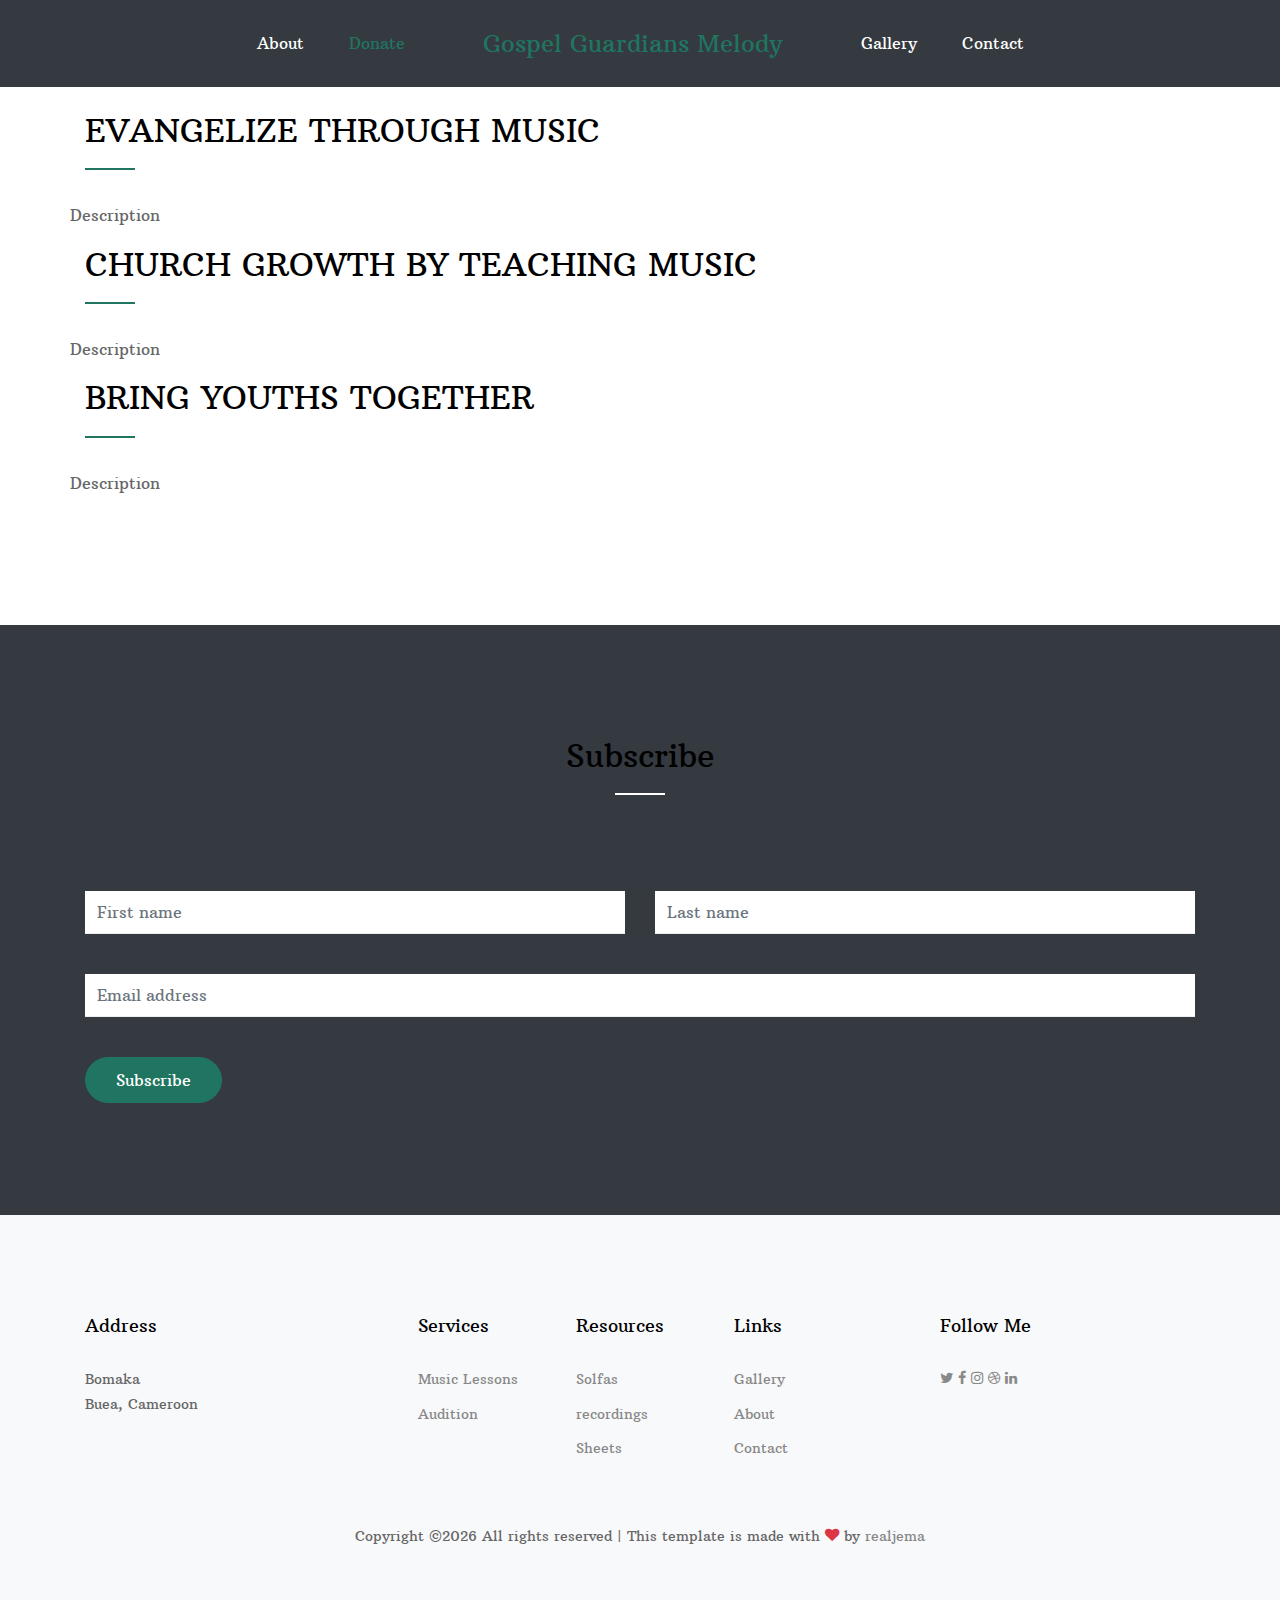
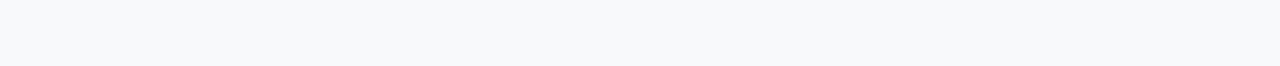
==== commit d2c7da4e: "payment added" ====
--- a/about.html
+++ b/about.html
@@ -49,7 +49,7 @@
             <nav class="site-navigation position-relative text-right" role="navigation">
               <ul class="site-menu main-menu js-clone-nav mr-auto d-none d-lg-block">
                 <li><a href="ab2.html" class="nav-link ">About</a></li>
-                <li><a href="audition.html" class="nav-link active">Audition</a></li>
+                <li><a href="donate.html" class="nav-link active">Donate</a></li>
                 <!-- <li><a href="#about-section" class="nav-link">About</a></li> -->
                 
               </ul>
--- a/css/style.css
+++ b/css/style.css
@@ -278,7 +278,7 @@
   width: 100%;
   border-bottom: rgba(255, 255, 255, 0.7); }
   .site-navbar:hover {
-    background: #fff; }
+    background: #343a40; }
   .site-navbar .site-logo {
     font-size: 1.5rem; }
     .site-navbar .site-logo a {
@@ -331,7 +331,7 @@
         padding: 0px 0;
         margin-top: 20px;
         margin-left: 0px;
-        background: #fff;
+        background: #343a40;
         -webkit-transition: 0.2s 0s;
         -o-transition: 0.2s 0s;
         transition: 0.2s 0s; }
@@ -395,7 +395,7 @@
   right: 0;
   z-index: 2000;
   padding-top: 20px;
-  background: #fff;
+  background: #343a40;
   height: calc(100vh);
   -webkit-transform: translateX(110%);
   -ms-transform: translateX(110%);
@@ -536,24 +536,24 @@
     -o-transition: .3s all ease;
     transition: .3s all ease; }
   .sticky-wrapper .site-navbar .site-menu-toggle {
-    color: #000; }
+    color: white; }
   .sticky-wrapper .site-navbar .site-logo a {
-    color: #000; }
+    color: white; }
   .sticky-wrapper .site-navbar .site-menu > li > a {
-    color: rgba(0, 0, 0, 0.7) !important; }
+    color: white !important; }
     .sticky-wrapper .site-navbar .site-menu > li > a:hover, .sticky-wrapper .site-navbar .site-menu > li > a.active {
       color: #207561 !important; }
   .sticky-wrapper.is-sticky .site-navbar {
-    background: #fff;
+    background: #343a40;
     border-bottom: 1px solid transparent;
     -webkit-box-shadow: 4px 0 20px -5px rgba(0, 0, 0, 0.1);
     box-shadow: 4px 0 20px -5px rgba(0, 0, 0, 0.1); }
     .sticky-wrapper.is-sticky .site-navbar .site-menu-toggle {
-      color: #000; }
+      color: white; }
     .sticky-wrapper.is-sticky .site-navbar .site-logo a {
-      color: #000; }
+      color: white; }
     .sticky-wrapper.is-sticky .site-navbar .site-menu > li > a {
-      color: #000 !important; }
+      color: white !important; }
       .sticky-wrapper.is-sticky .site-navbar .site-menu > li > a:hover, .sticky-wrapper.is-sticky .site-navbar .site-menu > li > a.active {
         color: #207561 !important; }
   .sticky-wrapper .shrink {
